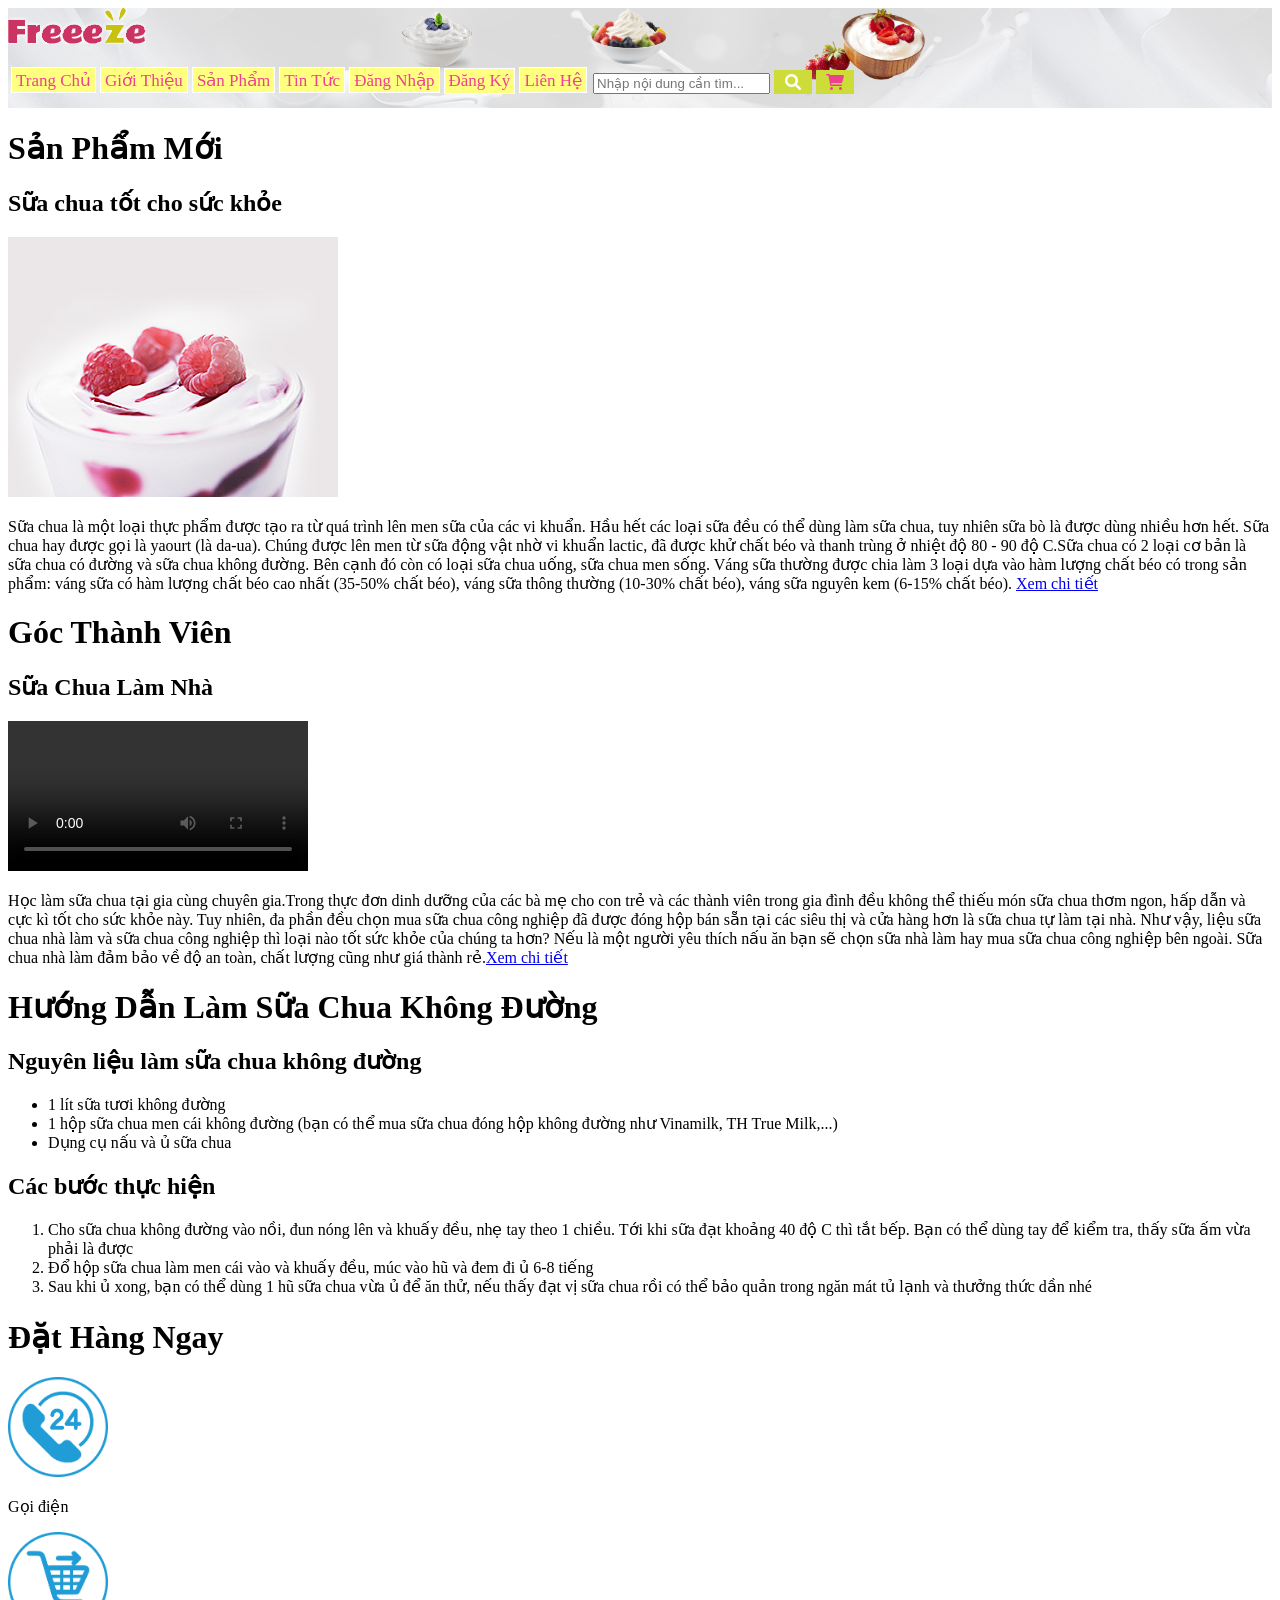
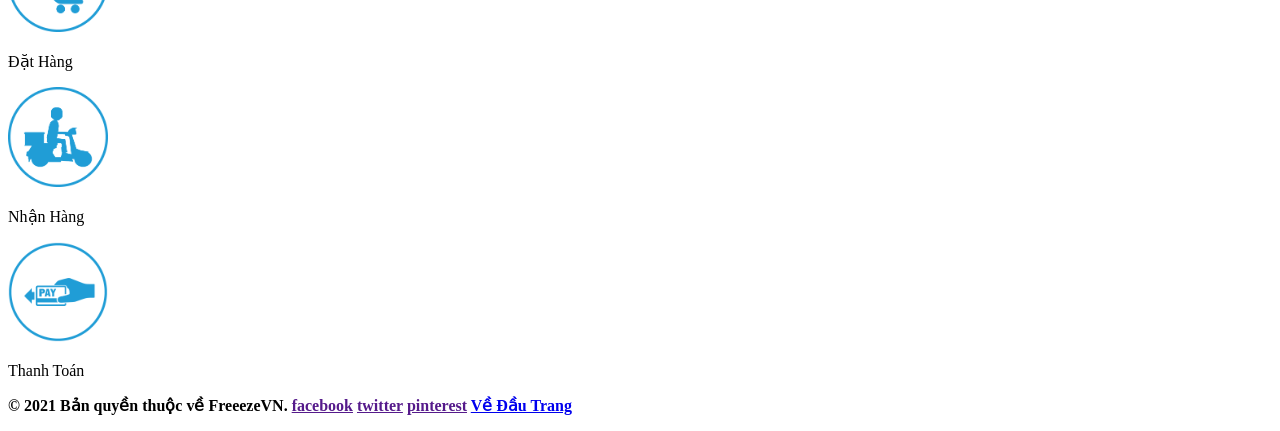
==== index.html @ 2e3897fc "first commit" ====
<!DOCTYPE html>
<html lang="vi">

<head>
    <meta charset="UTF-8">
    <meta name="viewport" content="width=device-width, initial-scale=1.0">
    <link rel="shortcut icon" href="images/favicon.ico" type="image/vnd.microsoft.icon">
    <title>Tranh Chủ</title>
    <link rel="stylesheet" href="style.css">

    <link rel="stylesheet" href="https://cdnjs.cloudflare.com/ajax/libs/font-awesome/6.0.0-beta3/css/all.min.css">


</head>

<body>

    <header>
        <a href="index.html"><img src="images/logo.png" alt="logo" id="logo"></a>
        <img src="images/header/header-img1.png" alt="" id="header1">
        <img src="images/header/header-img2.png" alt="" id="header2">
        <img src="images/header/header-img3.png" alt="" id="header3">

        <nav>
            <div class="nav-links">
                <a href="index.html">Trang Chủ</a>
                <a href="Gioithieu.html">Giới Thiệu</a>
                <a href="Sanpham.html">Sản Phẩm</a>
                <a href="Tintuc.html">Tin Tức</a>
                <a href="Dangnhap.html">Đăng Nhập</a>
                <a href="Dangky.html">Đăng Ký</a>
                <a href="Lienhe.html">Liên Hệ</a>
            </div>

            <div class="search">
                <input type="text" placeholder="Nhập nội dung cần tìm..." class="search-input">

                <i class="fas fa-search" id="searchicon"> </i>

                <i class="fas fa-shopping-cart" id="carticon"></i>
            </div>
        </nav>


    </header>
    <main>
        <!-- <img src="images/trangchu/bg-home.jpg" alt=""> -->

        <div>
            <h1>Sản Phẩm Mới</h1>
            <h2>Sữa chua tốt cho sức khỏe</h2>
            <img src="images/trangchu/yogurt.jpg" alt="Sữa chua tốt cho sức khỏe">
            <p>Sữa chua là một loại thực phẩm được tạo ra từ quá trình lên men sữa của các vi khuẩn. Hầu hết các loại
                sữa
                đều có
                thể dùng làm sữa chua, tuy nhiên sữa bò là được dùng nhiều hơn hết. Sữa chua hay được gọi là yaourt (là
                da-ua).
                Chúng được lên men từ sữa động vật nhờ vi khuẩn lactic, đã được khử chất béo và thanh trùng ở nhiệt độ
                80 -
                90
                độ C.Sữa chua có 2 loại cơ bản là sữa chua có đường và sữa chua không đường. Bên cạnh đó còn có loại sữa
                chua
                uống, sữa chua men sống. Váng sữa thường được chia làm 3 loại dựa vào hàm lượng chất béo có trong sản
                phẩm:
                váng
                sữa có hàm lượng chất béo cao nhất (35-50% chất béo), váng sữa thông thường (10-30% chất béo), váng sữa
                nguyên
                kem (6-15% chất béo).
                <a href="https://www.google.com/search?q=s%E1%BB%AFa+chua+t%E1%BB%91t+cho+s%E1%BB%A9c+kh%E1%BB%8Fe&oq=s%E1%BB%AFa+chua+t%E1%BB%91t+cho+s%E1%BB%A9c+kh%E1%BB%8Fe&gs_lcrp=EgRlZGdlKgYIABBFGDkyBggAEEUYOTIICAEQABgWGB4yCAgCEAAYFhgeMggIAxAAGBYYHjIICAQQABgWGB4yCAgFEAAYFhgeMggIBhAAGBYYHjIICAcQABgWGB4yCAgIEAAYFhge0gEJMTAyMDVqMGo3qAIAsAIA&sourceid=chrome&ie=UTF-8&source=chrome.ob"
                    target="_blank" title="Xem thêm">Xem chi tiết</a>
            </p>
        </div>

        <div>
            <h1>Góc Thành Viên</h1>
            <h2>Sữa Chua Làm Nhà</h2>
            <video src="images/trangchu/yogurt.mp4" controls></video>
            <p>Học làm sữa chua tại gia cùng chuyên gia.Trong thực đơn dinh dưỡng của các bà mẹ cho con trẻ và các thành
                viên
                trong gia đình đều không thể thiếu món sữa chua thơm ngon, hấp dẫn và cực kì tốt cho sức khỏe này. Tuy
                nhiên, đa
                phần đều chọn mua sữa chua công nghiệp đã được đóng hộp bán sẵn tại các siêu thị và cửa hàng hơn là sữa
                chua
                tự
                làm tại nhà. Như vậy, liệu sữa chua nhà làm và sữa chua công nghiệp thì loại nào tốt sức khỏe của chúng
                ta
                hơn?
                Nếu là một người yêu thích nấu ăn bạn sẽ chọn sữa nhà làm hay mua sữa chua công nghiệp bên ngoài. Sữa
                chua
                nhà
                làm đảm bảo về độ an toàn, chất lượng cũng như giá thành rẻ.<a
                    href="https://www.google.com/search?q=S%E1%BB%AFa+chua+l%C3%A0m+nh%C3%A0&oq=S%E1%BB%AFa+chua+l%C3%A0m+nh%C3%A0&gs_lcrp=EgRlZGdlKgYIABBFGDkyBggAEEUYOTIICAEQABgWGB4yCAgCEAAYFhgeMggIAxAAGBYYHjIICAQQABgWGB4yCAgFEAAYFhgeMggIBhAAGBYYHjIICAcQABgWGB4yCAgIEAAYFhge0gEINTMyN2owajeoAgCwAgA&sourceid=chrome&ie=UTF-8&source=chrome.ob"
                    target="_blank" title="Xem thêm nè">Xem chi tiết</a></p>

        </div>

        <div>
            <h1>Hướng Dẫn Làm Sữa Chua Không Đường</h1>
            <h2>Nguyên liệu làm sữa chua không đường</h2>
            <ul>
                <li>1 lít sữa tươi không đường</li>
                <li>1 hộp sữa chua men cái không đường (bạn có thể mua sữa chua đóng hộp không đường như Vinamilk, TH
                    True
                    Milk,...)</li>
                <li>Dụng cụ nấu và ủ sữa chua</li>
            </ul>
            <h2>Các bước thực hiện</h2>
            <ol>
                <li>Cho sữa chua không đường vào nồi, đun nóng lên và khuấy đều, nhẹ tay theo 1 chiều. Tới khi sữa đạt
                    khoảng 40
                    độ C thì tắt bếp. Bạn có thể dùng tay để kiểm tra, thấy sữa ấm vừa phải là được</li>
                <li>Đổ hộp sữa chua làm men cái vào và khuấy đều, múc vào hũ và đem đi ủ 6-8 tiếng</li>
                <li>Sau khi ủ xong, bạn có thể dùng 1 hũ sữa chua vừa ủ để ăn thử, nếu thấy đạt vị sữa chua rồi có thể
                    bảo
                    quản
                    trong ngăn mát tủ lạnh và thưởng thức dần nhé</li>
            </ol>
        </div>
        <div>
            <h1>Đặt Hàng Ngay</h1>
            <img src="images/trangchu/order_1.png" alt="" width="100">
            <p>Gọi điện</p>
            <img src="images/trangchu/order_2.png" alt="" width="100">
            <p>Đặt Hàng</p>
            <img src="images//trangchu/order_3.png" alt="" width="100">
            <p>Nhận Hàng</p>
            <img src="images/trangchu/order_4.png" alt="" width="100">
            <p>Thanh Toán</p>
        </div>

    </main>
    <footer>
        <p>
            <b>
                &copy; 2021 Bản quyền thuộc về FreeezeVN. <a href="">facebook</a> <a href="">twitter</a> <a
                    href="">pinterest</a> <a href="#logo">Về Đầu Trang</a>
            </b>
        </p>

    </footer>
</body>

</html>
---- style.css ----
header {
  background-image: url("images/header/header.png");
  height: 100px;
  position: relative;
}

#logo {
  height: 36px;
  display: flex;
}

#header1 {
  height: 100px;
  position: absolute;
  top: -30px;

  animation: slideimg1 3s ease forwards;
}

@keyframes slideimg1 {
  0% {
    left: 80%;
  }
  100% {
    left: 30%;
  }
}

#header2 {
  height: 70px;
  position: absolute;
  top: -5px;
  animation: slideimg2 3s ease forwards;
}

@keyframes slideimg2 {
  0% {
    left: 80%;
  }
  100% {
    left: 45%;
  }
}

#header3 {
  height: 80px;
  position: absolute;
  top: 0px;
  animation: slideimg3 3s ease forwards;
}

@keyframes slideimg3 {
  0% {
    left: 80%;
  }
  100% {
    left: 63%;
  }
}

nav {
  margin-top: 20px;
  display: flex;
  gap: 3px;
  justify-content: flex-start;
  position: absolute;
  padding: 3px;
}

.nav-links a {
  /* Duong vien */
  border: 1px solid white;

  /* khoang dem */
  padding: 2px 4px;

  /* Chieu cao */
  height: 20px;
  display: inline-block;
  /* Dinh format van ban */
  text-align: center;
  color: #ed4190;
  font-size: 17px;

  /* Mau nen */
  background-color: #ffff80;

  /* Trang tri van ban */
  text-decoration: none;
}

/* Re chuot */
.nav-links a:hover {
  background-color: #ed4190;
  color: #fff;
}

/* Ô tìm kiếm */
.search {
  padding: 3px;
  float: right;
}

#searchicon {
  color: white;
  cursor: pointer;
}

#carticon {
  color: #ed4190;
}

#searchicon,
#carticon {
  padding: 4px;
  width: 30px;
  background-color: #cddc39;
  display: inline-block;
  text-align: center;
}
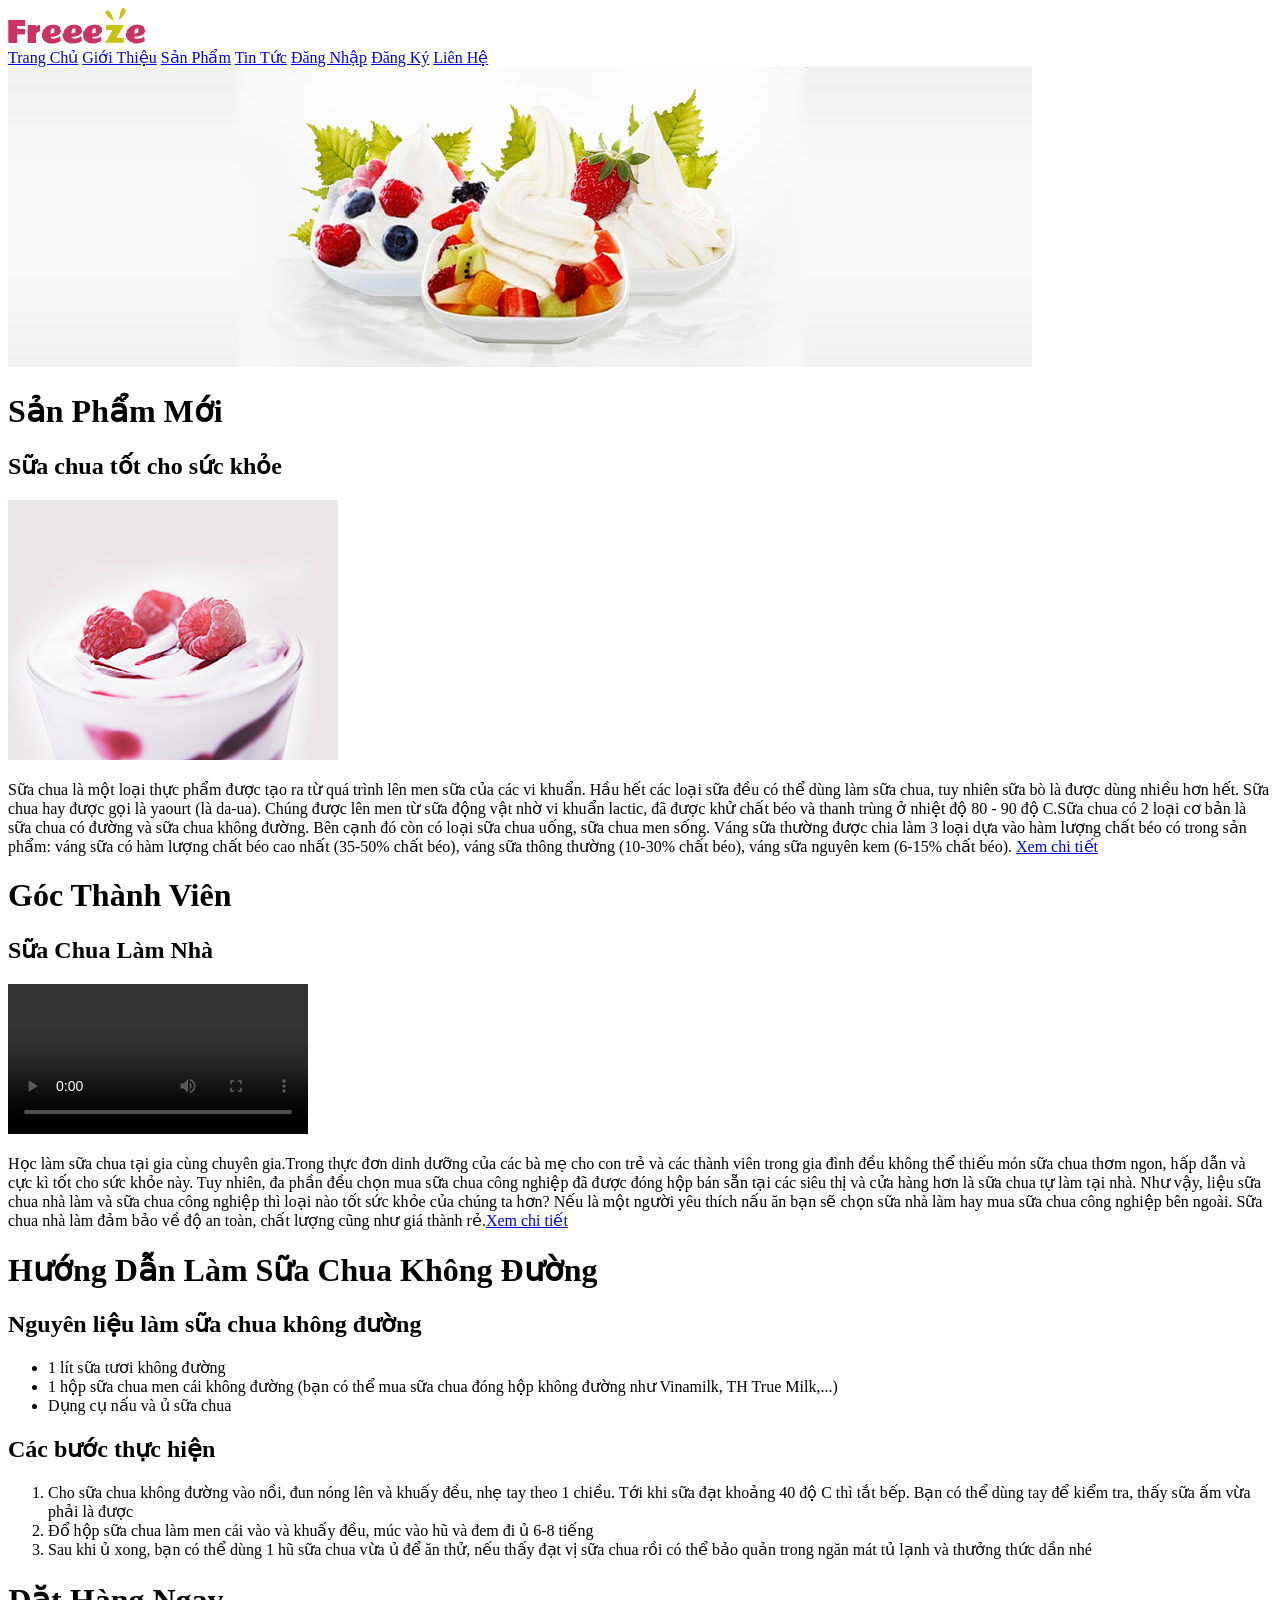
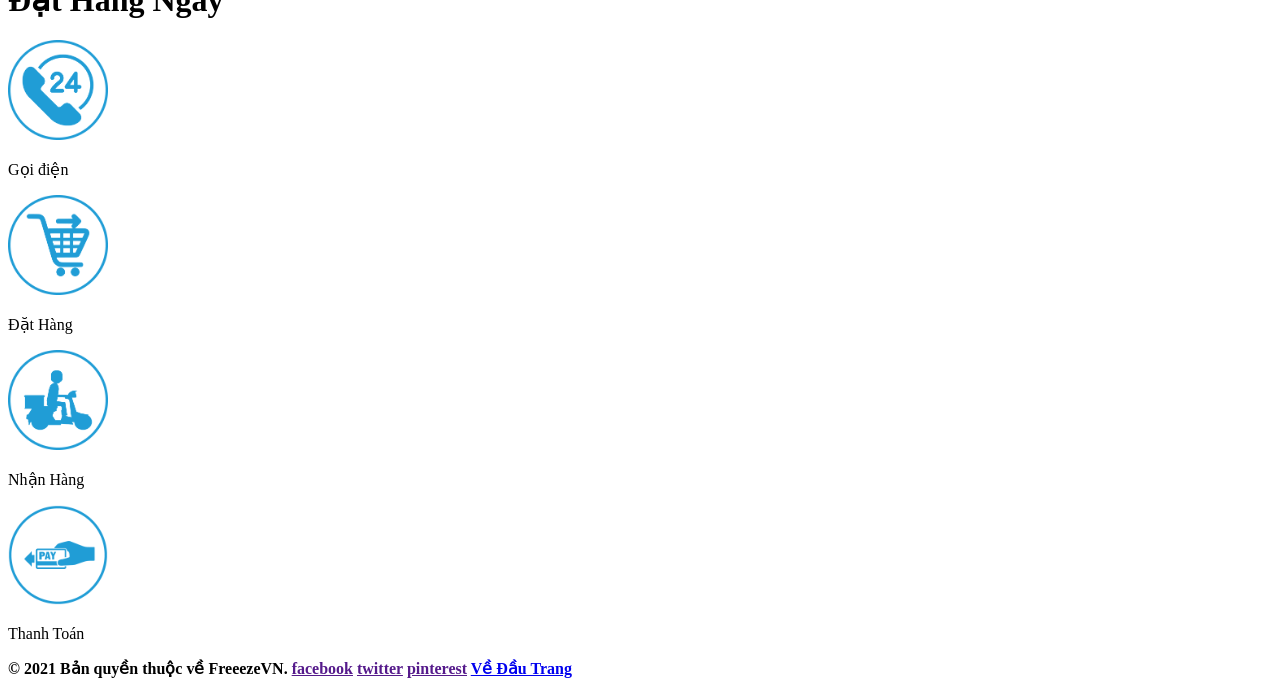
==== commit ba42854c: "2nd commit" ====
--- a/index.html
+++ b/index.html
@@ -6,138 +6,108 @@
     <meta name="viewport" content="width=device-width, initial-scale=1.0">
     <link rel="shortcut icon" href="images/favicon.ico" type="image/vnd.microsoft.icon">
     <title>Tranh Chủ</title>
-    <link rel="stylesheet" href="style.css">
 
-    <link rel="stylesheet" href="https://cdnjs.cloudflare.com/ajax/libs/font-awesome/6.0.0-beta3/css/all.min.css">
+    <a href="index.html"><img src="images/logo.png" alt="logo" id="logo"></a>
 
 
 </head>
 
 <body>
 
-    <header>
-        <a href="index.html"><img src="images/logo.png" alt="logo" id="logo"></a>
-        <img src="images/header/header-img1.png" alt="" id="header1">
-        <img src="images/header/header-img2.png" alt="" id="header2">
-        <img src="images/header/header-img3.png" alt="" id="header3">
+    <nav>
+        <a href="index.html">Trang Chủ</a>
+        <a href="Gioithieu.html">Giới Thiệu</a>
+        <a href="Sanpham.html">Sản Phẩm</a>
+        <a href="Tintuc.html">Tin Tức</a>
+        <a href="Dangnhap.html">Đăng Nhập</a>
+        <a href="Dangky.html">Đăng Ký</a>
+        <a href="Lienhe.html">Liên Hệ</a>
+    </nav>
+    <img src="images/trangchu/bg-home.jpg" alt="">
 
-        <nav>
-            <div class="nav-links">
-                <a href="index.html">Trang Chủ</a>
-                <a href="Gioithieu.html">Giới Thiệu</a>
-                <a href="Sanpham.html">Sản Phẩm</a>
-                <a href="Tintuc.html">Tin Tức</a>
-                <a href="Dangnhap.html">Đăng Nhập</a>
-                <a href="Dangky.html">Đăng Ký</a>
-                <a href="Lienhe.html">Liên Hệ</a>
-            </div>
+    <div>
+        <h1>Sản Phẩm Mới</h1>
+        <h2>Sữa chua tốt cho sức khỏe</h2>
+        <img src="images/trangchu/yogurt.jpg" alt="Sữa chua tốt cho sức khỏe">
+        <p>Sữa chua là một loại thực phẩm được tạo ra từ quá trình lên men sữa của các vi khuẩn. Hầu hết các loại sữa
+            đều có
+            thể dùng làm sữa chua, tuy nhiên sữa bò là được dùng nhiều hơn hết. Sữa chua hay được gọi là yaourt (là
+            da-ua).
+            Chúng được lên men từ sữa động vật nhờ vi khuẩn lactic, đã được khử chất béo và thanh trùng ở nhiệt độ 80 -
+            90
+            độ C.Sữa chua có 2 loại cơ bản là sữa chua có đường và sữa chua không đường. Bên cạnh đó còn có loại sữa
+            chua
+            uống, sữa chua men sống. Váng sữa thường được chia làm 3 loại dựa vào hàm lượng chất béo có trong sản phẩm:
+            váng
+            sữa có hàm lượng chất béo cao nhất (35-50% chất béo), váng sữa thông thường (10-30% chất béo), váng sữa
+            nguyên
+            kem (6-15% chất béo).
+            <a href="https://www.google.com/search?q=s%E1%BB%AFa+chua+t%E1%BB%91t+cho+s%E1%BB%A9c+kh%E1%BB%8Fe&oq=s%E1%BB%AFa+chua+t%E1%BB%91t+cho+s%E1%BB%A9c+kh%E1%BB%8Fe&gs_lcrp=EgRlZGdlKgYIABBFGDkyBggAEEUYOTIICAEQABgWGB4yCAgCEAAYFhgeMggIAxAAGBYYHjIICAQQABgWGB4yCAgFEAAYFhgeMggIBhAAGBYYHjIICAcQABgWGB4yCAgIEAAYFhge0gEJMTAyMDVqMGo3qAIAsAIA&sourceid=chrome&ie=UTF-8&source=chrome.ob"
+                target="_blank" title="Xem thêm">Xem chi tiết</a>
+        </p>
+    </div>
 
-            <div class="search">
-                <input type="text" placeholder="Nhập nội dung cần tìm..." class="search-input">
+    <div>
+        <h1>Góc Thành Viên</h1>
+        <h2>Sữa Chua Làm Nhà</h2>
+        <video src="images/trangchu/yogurt.mp4" controls></video>
+        <p>Học làm sữa chua tại gia cùng chuyên gia.Trong thực đơn dinh dưỡng của các bà mẹ cho con trẻ và các thành
+            viên
+            trong gia đình đều không thể thiếu món sữa chua thơm ngon, hấp dẫn và cực kì tốt cho sức khỏe này. Tuy
+            nhiên, đa
+            phần đều chọn mua sữa chua công nghiệp đã được đóng hộp bán sẵn tại các siêu thị và cửa hàng hơn là sữa chua
+            tự
+            làm tại nhà. Như vậy, liệu sữa chua nhà làm và sữa chua công nghiệp thì loại nào tốt sức khỏe của chúng ta
+            hơn?
+            Nếu là một người yêu thích nấu ăn bạn sẽ chọn sữa nhà làm hay mua sữa chua công nghiệp bên ngoài. Sữa chua
+            nhà
+            làm đảm bảo về độ an toàn, chất lượng cũng như giá thành rẻ.<a
+                href="https://www.google.com/search?q=S%E1%BB%AFa+chua+l%C3%A0m+nh%C3%A0&oq=S%E1%BB%AFa+chua+l%C3%A0m+nh%C3%A0&gs_lcrp=EgRlZGdlKgYIABBFGDkyBggAEEUYOTIICAEQABgWGB4yCAgCEAAYFhgeMggIAxAAGBYYHjIICAQQABgWGB4yCAgFEAAYFhgeMggIBhAAGBYYHjIICAcQABgWGB4yCAgIEAAYFhge0gEINTMyN2owajeoAgCwAgA&sourceid=chrome&ie=UTF-8&source=chrome.ob"
+                target="_blank" title="Xem thêm nè">Xem chi tiết</a></p>
 
-                <i class="fas fa-search" id="searchicon"> </i>
+    </div>
 
-                <i class="fas fa-shopping-cart" id="carticon"></i>
-            </div>
-        </nav>
+    <div>
+        <h1>Hướng Dẫn Làm Sữa Chua Không Đường</h1>
+        <h2>Nguyên liệu làm sữa chua không đường</h2>
+        <ul>
+            <li>1 lít sữa tươi không đường</li>
+            <li>1 hộp sữa chua men cái không đường (bạn có thể mua sữa chua đóng hộp không đường như Vinamilk, TH True
+                Milk,...)</li>
+            <li>Dụng cụ nấu và ủ sữa chua</li>
+        </ul>
+        <h2>Các bước thực hiện</h2>
+        <ol>
+            <li>Cho sữa chua không đường vào nồi, đun nóng lên và khuấy đều, nhẹ tay theo 1 chiều. Tới khi sữa đạt
+                khoảng 40
+                độ C thì tắt bếp. Bạn có thể dùng tay để kiểm tra, thấy sữa ấm vừa phải là được</li>
+            <li>Đổ hộp sữa chua làm men cái vào và khuấy đều, múc vào hũ và đem đi ủ 6-8 tiếng</li>
+            <li>Sau khi ủ xong, bạn có thể dùng 1 hũ sữa chua vừa ủ để ăn thử, nếu thấy đạt vị sữa chua rồi có thể bảo
+                quản
+                trong ngăn mát tủ lạnh và thưởng thức dần nhé</li>
+        </ol>
+    </div>
+    <div>
+        <h1>Đặt Hàng Ngay</h1>
+        <img src="images/trangchu/order_1.png" alt="" width="100">
+        <p>Gọi điện</p>
+        <img src="images/trangchu/order_2.png" alt="" width="100">
+        <p>Đặt Hàng</p>
+        <img src="images//trangchu/order_3.png" alt="" width="100">
+        <p>Nhận Hàng</p>
+        <img src="images/trangchu/order_4.png" alt="" width="100">
+        <p>Thanh Toán</p>
+    </div>
 
+</body>
+<footer>
+    <p>
+        <b>
+            &copy; 2021 Bản quyền thuộc về FreeezeVN. <a href="">facebook</a> <a href="">twitter</a> <a
+                href="">pinterest</a> <a href="#logo">Về Đầu Trang</a>
+        </b>
+    </p>
 
-    </header>
-    <main>
-        <!-- <img src="images/trangchu/bg-home.jpg" alt=""> -->
-
-        <div>
-            <h1>Sản Phẩm Mới</h1>
-            <h2>Sữa chua tốt cho sức khỏe</h2>
-            <img src="images/trangchu/yogurt.jpg" alt="Sữa chua tốt cho sức khỏe">
-            <p>Sữa chua là một loại thực phẩm được tạo ra từ quá trình lên men sữa của các vi khuẩn. Hầu hết các loại
-                sữa
-                đều có
-                thể dùng làm sữa chua, tuy nhiên sữa bò là được dùng nhiều hơn hết. Sữa chua hay được gọi là yaourt (là
-                da-ua).
-                Chúng được lên men từ sữa động vật nhờ vi khuẩn lactic, đã được khử chất béo và thanh trùng ở nhiệt độ
-                80 -
-                90
-                độ C.Sữa chua có 2 loại cơ bản là sữa chua có đường và sữa chua không đường. Bên cạnh đó còn có loại sữa
-                chua
-                uống, sữa chua men sống. Váng sữa thường được chia làm 3 loại dựa vào hàm lượng chất béo có trong sản
-                phẩm:
-                váng
-                sữa có hàm lượng chất béo cao nhất (35-50% chất béo), váng sữa thông thường (10-30% chất béo), váng sữa
-                nguyên
-                kem (6-15% chất béo).
-                <a href="https://www.google.com/search?q=s%E1%BB%AFa+chua+t%E1%BB%91t+cho+s%E1%BB%A9c+kh%E1%BB%8Fe&oq=s%E1%BB%AFa+chua+t%E1%BB%91t+cho+s%E1%BB%A9c+kh%E1%BB%8Fe&gs_lcrp=EgRlZGdlKgYIABBFGDkyBggAEEUYOTIICAEQABgWGB4yCAgCEAAYFhgeMggIAxAAGBYYHjIICAQQABgWGB4yCAgFEAAYFhgeMggIBhAAGBYYHjIICAcQABgWGB4yCAgIEAAYFhge0gEJMTAyMDVqMGo3qAIAsAIA&sourceid=chrome&ie=UTF-8&source=chrome.ob"
-                    target="_blank" title="Xem thêm">Xem chi tiết</a>
-            </p>
-        </div>
-
-        <div>
-            <h1>Góc Thành Viên</h1>
-            <h2>Sữa Chua Làm Nhà</h2>
-            <video src="images/trangchu/yogurt.mp4" controls></video>
-            <p>Học làm sữa chua tại gia cùng chuyên gia.Trong thực đơn dinh dưỡng của các bà mẹ cho con trẻ và các thành
-                viên
-                trong gia đình đều không thể thiếu món sữa chua thơm ngon, hấp dẫn và cực kì tốt cho sức khỏe này. Tuy
-                nhiên, đa
-                phần đều chọn mua sữa chua công nghiệp đã được đóng hộp bán sẵn tại các siêu thị và cửa hàng hơn là sữa
-                chua
-                tự
-                làm tại nhà. Như vậy, liệu sữa chua nhà làm và sữa chua công nghiệp thì loại nào tốt sức khỏe của chúng
-                ta
-                hơn?
-                Nếu là một người yêu thích nấu ăn bạn sẽ chọn sữa nhà làm hay mua sữa chua công nghiệp bên ngoài. Sữa
-                chua
-                nhà
-                làm đảm bảo về độ an toàn, chất lượng cũng như giá thành rẻ.<a
-                    href="https://www.google.com/search?q=S%E1%BB%AFa+chua+l%C3%A0m+nh%C3%A0&oq=S%E1%BB%AFa+chua+l%C3%A0m+nh%C3%A0&gs_lcrp=EgRlZGdlKgYIABBFGDkyBggAEEUYOTIICAEQABgWGB4yCAgCEAAYFhgeMggIAxAAGBYYHjIICAQQABgWGB4yCAgFEAAYFhgeMggIBhAAGBYYHjIICAcQABgWGB4yCAgIEAAYFhge0gEINTMyN2owajeoAgCwAgA&sourceid=chrome&ie=UTF-8&source=chrome.ob"
-                    target="_blank" title="Xem thêm nè">Xem chi tiết</a></p>
-
-        </div>
-
-        <div>
-            <h1>Hướng Dẫn Làm Sữa Chua Không Đường</h1>
-            <h2>Nguyên liệu làm sữa chua không đường</h2>
-            <ul>
-                <li>1 lít sữa tươi không đường</li>
-                <li>1 hộp sữa chua men cái không đường (bạn có thể mua sữa chua đóng hộp không đường như Vinamilk, TH
-                    True
-                    Milk,...)</li>
-                <li>Dụng cụ nấu và ủ sữa chua</li>
-            </ul>
-            <h2>Các bước thực hiện</h2>
-            <ol>
-                <li>Cho sữa chua không đường vào nồi, đun nóng lên và khuấy đều, nhẹ tay theo 1 chiều. Tới khi sữa đạt
-                    khoảng 40
-                    độ C thì tắt bếp. Bạn có thể dùng tay để kiểm tra, thấy sữa ấm vừa phải là được</li>
-                <li>Đổ hộp sữa chua làm men cái vào và khuấy đều, múc vào hũ và đem đi ủ 6-8 tiếng</li>
-                <li>Sau khi ủ xong, bạn có thể dùng 1 hũ sữa chua vừa ủ để ăn thử, nếu thấy đạt vị sữa chua rồi có thể
-                    bảo
-                    quản
-                    trong ngăn mát tủ lạnh và thưởng thức dần nhé</li>
-            </ol>
-        </div>
-        <div>
-            <h1>Đặt Hàng Ngay</h1>
-            <img src="images/trangchu/order_1.png" alt="" width="100">
-            <p>Gọi điện</p>
-            <img src="images/trangchu/order_2.png" alt="" width="100">
-            <p>Đặt Hàng</p>
-            <img src="images//trangchu/order_3.png" alt="" width="100">
-            <p>Nhận Hàng</p>
-            <img src="images/trangchu/order_4.png" alt="" width="100">
-            <p>Thanh Toán</p>
-        </div>
-
-    </main>
-    <footer>
-        <p>
-            <b>
-                &copy; 2021 Bản quyền thuộc về FreeezeVN. <a href="">facebook</a> <a href="">twitter</a> <a
-                    href="">pinterest</a> <a href="#logo">Về Đầu Trang</a>
-            </b>
-        </p>
-
-    </footer>
-</body>
+</footer>
 
 </html>
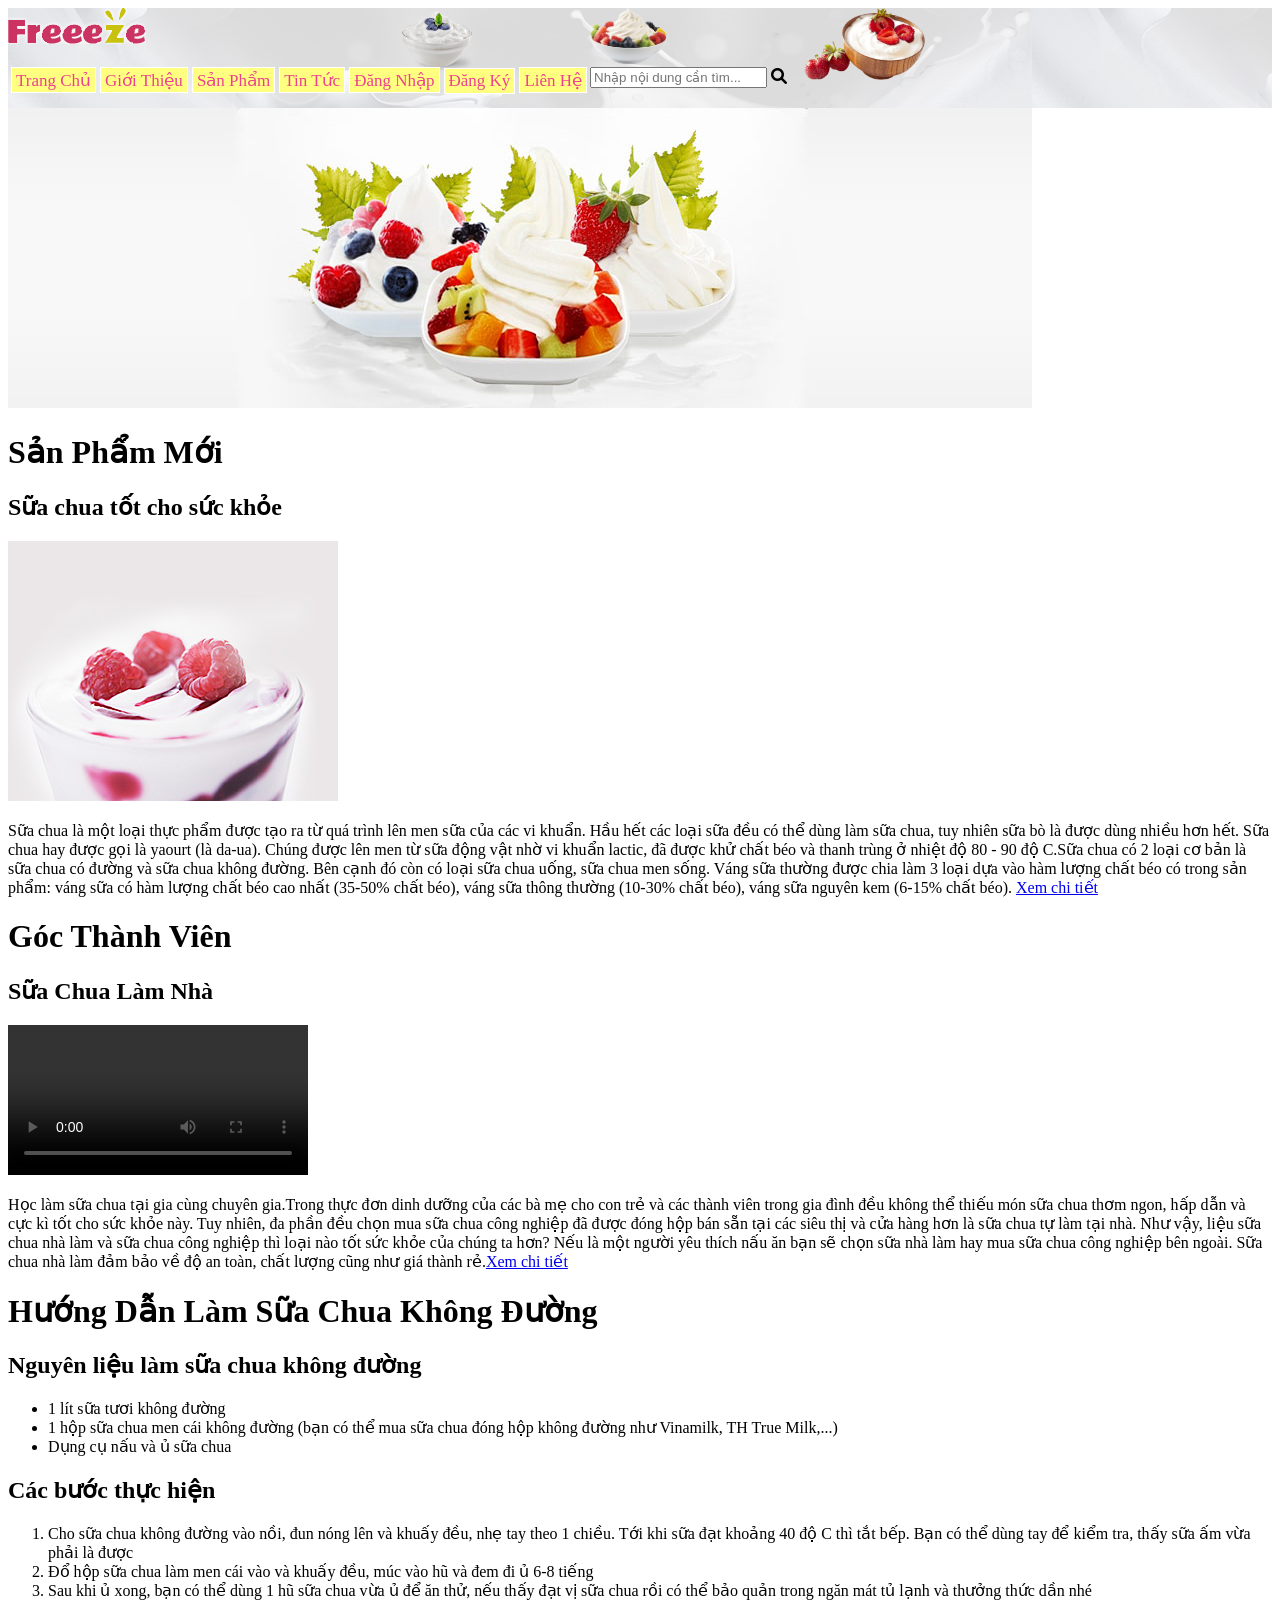
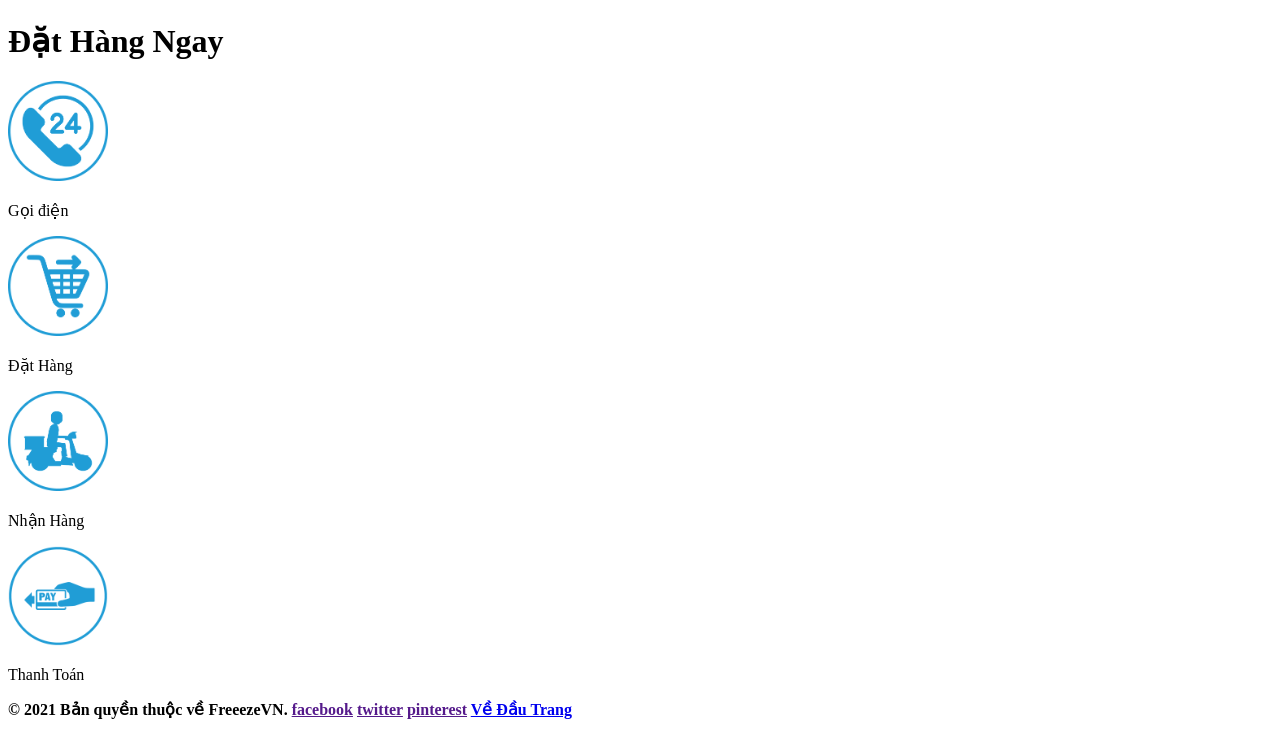
==== commit 954dbc2c: "3th commit" ====
--- a/index.html
+++ b/index.html
@@ -4,110 +4,138 @@
 <head>
     <meta charset="UTF-8">
     <meta name="viewport" content="width=device-width, initial-scale=1.0">
-    <link rel="shortcut icon" href="images/favicon.ico" type="image/vnd.microsoft.icon">
+    <link rel="shortcut icon" href="/images/favicon.ico" type="image/vnd.microsoft.icon">
     <title>Tranh Chủ</title>
-
-    <a href="index.html"><img src="images/logo.png" alt="logo" id="logo"></a>
-
-
+    <link rel="stylesheet" href="style.css">
+    <link rel="stylesheet" href="https://cdnjs.cloudflare.com/ajax/libs/font-awesome/6.0.0-beta3/css/all.min.css">
 </head>
 
 <body>
+    <header>
 
-    <nav>
-        <a href="index.html">Trang Chủ</a>
-        <a href="Gioithieu.html">Giới Thiệu</a>
-        <a href="Sanpham.html">Sản Phẩm</a>
-        <a href="Tintuc.html">Tin Tức</a>
-        <a href="Dangnhap.html">Đăng Nhập</a>
-        <a href="Dangky.html">Đăng Ký</a>
-        <a href="Lienhe.html">Liên Hệ</a>
-    </nav>
-    <img src="images/trangchu/bg-home.jpg" alt="">
+        <a href="/index.html"><img src="/images/logo.png" alt="logo" id="logo"></a>
+        <img src="images/trangchu/header-img1.png" alt="" id="header1">
+        <img src="images/trangchu/header-img2.png" alt="" id="header2">
+        <img src="images/trangchu/header-img3.png" alt="" id="header3">
 
-    <div>
-        <h1>Sản Phẩm Mới</h1>
-        <h2>Sữa chua tốt cho sức khỏe</h2>
-        <img src="images/trangchu/yogurt.jpg" alt="Sữa chua tốt cho sức khỏe">
-        <p>Sữa chua là một loại thực phẩm được tạo ra từ quá trình lên men sữa của các vi khuẩn. Hầu hết các loại sữa
-            đều có
-            thể dùng làm sữa chua, tuy nhiên sữa bò là được dùng nhiều hơn hết. Sữa chua hay được gọi là yaourt (là
-            da-ua).
-            Chúng được lên men từ sữa động vật nhờ vi khuẩn lactic, đã được khử chất béo và thanh trùng ở nhiệt độ 80 -
-            90
-            độ C.Sữa chua có 2 loại cơ bản là sữa chua có đường và sữa chua không đường. Bên cạnh đó còn có loại sữa
-            chua
-            uống, sữa chua men sống. Váng sữa thường được chia làm 3 loại dựa vào hàm lượng chất béo có trong sản phẩm:
-            váng
-            sữa có hàm lượng chất béo cao nhất (35-50% chất béo), váng sữa thông thường (10-30% chất béo), váng sữa
-            nguyên
-            kem (6-15% chất béo).
-            <a href="https://www.google.com/search?q=s%E1%BB%AFa+chua+t%E1%BB%91t+cho+s%E1%BB%A9c+kh%E1%BB%8Fe&oq=s%E1%BB%AFa+chua+t%E1%BB%91t+cho+s%E1%BB%A9c+kh%E1%BB%8Fe&gs_lcrp=EgRlZGdlKgYIABBFGDkyBggAEEUYOTIICAEQABgWGB4yCAgCEAAYFhgeMggIAxAAGBYYHjIICAQQABgWGB4yCAgFEAAYFhgeMggIBhAAGBYYHjIICAcQABgWGB4yCAgIEAAYFhge0gEJMTAyMDVqMGo3qAIAsAIA&sourceid=chrome&ie=UTF-8&source=chrome.ob"
-                target="_blank" title="Xem thêm">Xem chi tiết</a>
+        <nav>
+            <div class="nav-links">
+                <a href="/index.html">Trang Chủ</a>
+                <a href="/Gioithieu.html">Giới Thiệu</a>
+                <a href="/Sanpham.html">Sản Phẩm</a>
+                <a href="/Tintuc.html">Tin Tức</a>
+                <a href="/Dangnhap.html">Đăng Nhập</a>
+                <a href="/Dangky.html">Đăng Ký</a>
+                <a href="Lienhe.html">Liên Hệ</a>
+            </div>
+
+            <div>
+                <input type="text" placeholder="Nhập nội dung cần tìm..." class="search-input">
+
+                <i class="fas fa-search" id="searchicon"></i>
+
+                
+            </div>
+        </nav>
+    </header>
+
+    <main>
+
+        <img src="/images/trangchu/bg-home.jpg" alt="">
+
+        <div>
+            <h1>Sản Phẩm Mới</h1>
+            <h2>Sữa chua tốt cho sức khỏe</h2>
+            <img src="images/trangchu/yogurt.jpg" alt="Sữa chua tốt cho sức khỏe">
+            <p>Sữa chua là một loại thực phẩm được tạo ra từ quá trình lên men sữa của các vi khuẩn. Hầu hết các loại
+                sữa
+                đều có
+                thể dùng làm sữa chua, tuy nhiên sữa bò là được dùng nhiều hơn hết. Sữa chua hay được gọi là yaourt (là
+                da-ua).
+                Chúng được lên men từ sữa động vật nhờ vi khuẩn lactic, đã được khử chất béo và thanh trùng ở nhiệt độ
+                80 -
+                90
+                độ C.Sữa chua có 2 loại cơ bản là sữa chua có đường và sữa chua không đường. Bên cạnh đó còn có loại sữa
+                chua
+                uống, sữa chua men sống. Váng sữa thường được chia làm 3 loại dựa vào hàm lượng chất béo có trong sản
+                phẩm:
+                váng
+                sữa có hàm lượng chất béo cao nhất (35-50% chất béo), váng sữa thông thường (10-30% chất béo), váng sữa
+                nguyên
+                kem (6-15% chất béo).
+                <a href="https://www.google.com/search?q=s%E1%BB%AFa+chua+t%E1%BB%91t+cho+s%E1%BB%A9c+kh%E1%BB%8Fe&oq=s%E1%BB%AFa+chua+t%E1%BB%91t+cho+s%E1%BB%A9c+kh%E1%BB%8Fe&gs_lcrp=EgRlZGdlKgYIABBFGDkyBggAEEUYOTIICAEQABgWGB4yCAgCEAAYFhgeMggIAxAAGBYYHjIICAQQABgWGB4yCAgFEAAYFhgeMggIBhAAGBYYHjIICAcQABgWGB4yCAgIEAAYFhge0gEJMTAyMDVqMGo3qAIAsAIA&sourceid=chrome&ie=UTF-8&source=chrome.ob"
+                    target="_blank" title="Xem thêm">Xem chi tiết</a>
+            </p>
+        </div>
+
+        <div>
+            <h1>Góc Thành Viên</h1>
+            <h2>Sữa Chua Làm Nhà</h2>
+            <video src="/images/trangchu/yogurt.mp4" controls></video>
+            <p>Học làm sữa chua tại gia cùng chuyên gia.Trong thực đơn dinh dưỡng của các bà mẹ cho con trẻ và các thành
+                viên
+                trong gia đình đều không thể thiếu món sữa chua thơm ngon, hấp dẫn và cực kì tốt cho sức khỏe này. Tuy
+                nhiên, đa
+                phần đều chọn mua sữa chua công nghiệp đã được đóng hộp bán sẵn tại các siêu thị và cửa hàng hơn là sữa
+                chua
+                tự
+                làm tại nhà. Như vậy, liệu sữa chua nhà làm và sữa chua công nghiệp thì loại nào tốt sức khỏe của chúng
+                ta
+                hơn?
+                Nếu là một người yêu thích nấu ăn bạn sẽ chọn sữa nhà làm hay mua sữa chua công nghiệp bên ngoài. Sữa
+                chua
+                nhà
+                làm đảm bảo về độ an toàn, chất lượng cũng như giá thành rẻ.<a
+                    href="https://www.google.com/search?q=S%E1%BB%AFa+chua+l%C3%A0m+nh%C3%A0&oq=S%E1%BB%AFa+chua+l%C3%A0m+nh%C3%A0&gs_lcrp=EgRlZGdlKgYIABBFGDkyBggAEEUYOTIICAEQABgWGB4yCAgCEAAYFhgeMggIAxAAGBYYHjIICAQQABgWGB4yCAgFEAAYFhgeMggIBhAAGBYYHjIICAcQABgWGB4yCAgIEAAYFhge0gEINTMyN2owajeoAgCwAgA&sourceid=chrome&ie=UTF-8&source=chrome.ob"
+                    target="_blank" title="Xem thêm nè">Xem chi tiết</a></p>
+
+        </div>
+
+        <div>
+            <h1>Hướng Dẫn Làm Sữa Chua Không Đường</h1>
+            <h2>Nguyên liệu làm sữa chua không đường</h2>
+            <ul>
+                <li>1 lít sữa tươi không đường</li>
+                <li>1 hộp sữa chua men cái không đường (bạn có thể mua sữa chua đóng hộp không đường như Vinamilk, TH
+                    True
+                    Milk,...)</li>
+                <li>Dụng cụ nấu và ủ sữa chua</li>
+            </ul>
+            <h2>Các bước thực hiện</h2>
+            <ol>
+                <li>Cho sữa chua không đường vào nồi, đun nóng lên và khuấy đều, nhẹ tay theo 1 chiều. Tới khi sữa đạt
+                    khoảng 40
+                    độ C thì tắt bếp. Bạn có thể dùng tay để kiểm tra, thấy sữa ấm vừa phải là được</li>
+                <li>Đổ hộp sữa chua làm men cái vào và khuấy đều, múc vào hũ và đem đi ủ 6-8 tiếng</li>
+                <li>Sau khi ủ xong, bạn có thể dùng 1 hũ sữa chua vừa ủ để ăn thử, nếu thấy đạt vị sữa chua rồi có thể
+                    bảo
+                    quản
+                    trong ngăn mát tủ lạnh và thưởng thức dần nhé</li>
+            </ol>
+        </div>
+        <div>
+            <h1>Đặt Hàng Ngay</h1>
+            <img src="/images/trangchu/order_1.png" alt="" width="100">
+            <p>Gọi điện</p>
+            <img src="/images/trangchu/order_2.png" alt="" width="100">
+            <p>Đặt Hàng</p>
+            <img src="/images//trangchu/order_3.png" alt="" width="100">
+            <p>Nhận Hàng</p>
+            <img src="/images/trangchu/order_4.png" alt="" width="100">
+            <p>Thanh Toán</p>
+        </div>
+
+    </main>
+    <footer>
+        <p>
+            <b>
+                &copy; 2021 Bản quyền thuộc về FreeezeVN. <a href="">facebook</a> <a href="">twitter</a> <a
+                    href="">pinterest</a> <a href="#logo">Về Đầu Trang</a>
+            </b>
         </p>
-    </div>
 
-    <div>
-        <h1>Góc Thành Viên</h1>
-        <h2>Sữa Chua Làm Nhà</h2>
-        <video src="images/trangchu/yogurt.mp4" controls></video>
-        <p>Học làm sữa chua tại gia cùng chuyên gia.Trong thực đơn dinh dưỡng của các bà mẹ cho con trẻ và các thành
-            viên
-            trong gia đình đều không thể thiếu món sữa chua thơm ngon, hấp dẫn và cực kì tốt cho sức khỏe này. Tuy
-            nhiên, đa
-            phần đều chọn mua sữa chua công nghiệp đã được đóng hộp bán sẵn tại các siêu thị và cửa hàng hơn là sữa chua
-            tự
-            làm tại nhà. Như vậy, liệu sữa chua nhà làm và sữa chua công nghiệp thì loại nào tốt sức khỏe của chúng ta
-            hơn?
-            Nếu là một người yêu thích nấu ăn bạn sẽ chọn sữa nhà làm hay mua sữa chua công nghiệp bên ngoài. Sữa chua
-            nhà
-            làm đảm bảo về độ an toàn, chất lượng cũng như giá thành rẻ.<a
-                href="https://www.google.com/search?q=S%E1%BB%AFa+chua+l%C3%A0m+nh%C3%A0&oq=S%E1%BB%AFa+chua+l%C3%A0m+nh%C3%A0&gs_lcrp=EgRlZGdlKgYIABBFGDkyBggAEEUYOTIICAEQABgWGB4yCAgCEAAYFhgeMggIAxAAGBYYHjIICAQQABgWGB4yCAgFEAAYFhgeMggIBhAAGBYYHjIICAcQABgWGB4yCAgIEAAYFhge0gEINTMyN2owajeoAgCwAgA&sourceid=chrome&ie=UTF-8&source=chrome.ob"
-                target="_blank" title="Xem thêm nè">Xem chi tiết</a></p>
+    </footer>
+</body>
 
-    </div>
-
-    <div>
-        <h1>Hướng Dẫn Làm Sữa Chua Không Đường</h1>
-        <h2>Nguyên liệu làm sữa chua không đường</h2>
-        <ul>
-            <li>1 lít sữa tươi không đường</li>
-            <li>1 hộp sữa chua men cái không đường (bạn có thể mua sữa chua đóng hộp không đường như Vinamilk, TH True
-                Milk,...)</li>
-            <li>Dụng cụ nấu và ủ sữa chua</li>
-        </ul>
-        <h2>Các bước thực hiện</h2>
-        <ol>
-            <li>Cho sữa chua không đường vào nồi, đun nóng lên và khuấy đều, nhẹ tay theo 1 chiều. Tới khi sữa đạt
-                khoảng 40
-                độ C thì tắt bếp. Bạn có thể dùng tay để kiểm tra, thấy sữa ấm vừa phải là được</li>
-            <li>Đổ hộp sữa chua làm men cái vào và khuấy đều, múc vào hũ và đem đi ủ 6-8 tiếng</li>
-            <li>Sau khi ủ xong, bạn có thể dùng 1 hũ sữa chua vừa ủ để ăn thử, nếu thấy đạt vị sữa chua rồi có thể bảo
-                quản
-                trong ngăn mát tủ lạnh và thưởng thức dần nhé</li>
-        </ol>
-    </div>
-    <div>
-        <h1>Đặt Hàng Ngay</h1>
-        <img src="images/trangchu/order_1.png" alt="" width="100">
-        <p>Gọi điện</p>
-        <img src="images/trangchu/order_2.png" alt="" width="100">
-        <p>Đặt Hàng</p>
-        <img src="images//trangchu/order_3.png" alt="" width="100">
-        <p>Nhận Hàng</p>
-        <img src="images/trangchu/order_4.png" alt="" width="100">
-        <p>Thanh Toán</p>
-    </div>
-
-</body>
-<footer>
-    <p>
-        <b>
-            &copy; 2021 Bản quyền thuộc về FreeezeVN. <a href="">facebook</a> <a href="">twitter</a> <a
-                href="">pinterest</a> <a href="#logo">Về Đầu Trang</a>
-        </b>
-    </p>
-
-</footer>
 
 </html>
--- a/style.css
+++ b/style.css
@@ -0,0 +1,98 @@
+header {
+    background-image: url(images/trangchu/header.png);
+    height: 100px;
+    position: relative;
+}
+
+#logo {
+    height: 36px;
+    display: flex;
+}
+
+#header1 {
+    height: 100px;
+    position: absolute;
+    top: -30px;
+    animation: slideimg1 3s ease forwards;
+}
+
+@keyframes slideimg1 {
+    0% {
+        left: 80%;
+    }
+    100% {
+        left: 30%;
+    }
+}
+
+#header2{
+    height: 70px;
+    position: absolute;
+    top: -5px;
+    animation: slideimg2 3s ease forwards;
+}
+
+@keyframes slideimg2 {
+    0% {
+        left: 80%;
+    }
+    100% {
+        left: 45%;
+    }
+}
+
+#header3{
+    height: 80px;
+    position: absolute;
+    top: 0px;
+    animation: slideimg3 3s ease forwards;
+}
+
+@keyframes slideimg3 {
+    0% {
+        left: 80%;
+    }
+    100% {
+        left: 63%;
+    }
+}
+
+nav {
+    margin-top: 20px;
+    display: flex;
+    gap: 3px;
+    justify-content: flex-start;
+    position: absolute;
+    padding: 3px;
+}
+
+.nav-links a {
+    /* Duong vien */
+    border: 1px solid white; 
+
+    /* Khoang dem */
+    padding: 2px 4px;
+
+    /* Chieu cao */
+    height: 20px;
+    display: inline-block;
+
+    /* Format van ban */
+    text-align: center;
+    color: #ed4190;
+    font-size: 17px;
+
+    /* Mau nen */
+    background-color: #ffff80;
+
+    
+
+    /* Trang tri van ban */
+    text-decoration: none;
+}
+
+/* Re chuot */
+.nav-links a:hover {
+    background-color: #ed4190;
+    color: #fff;
+}
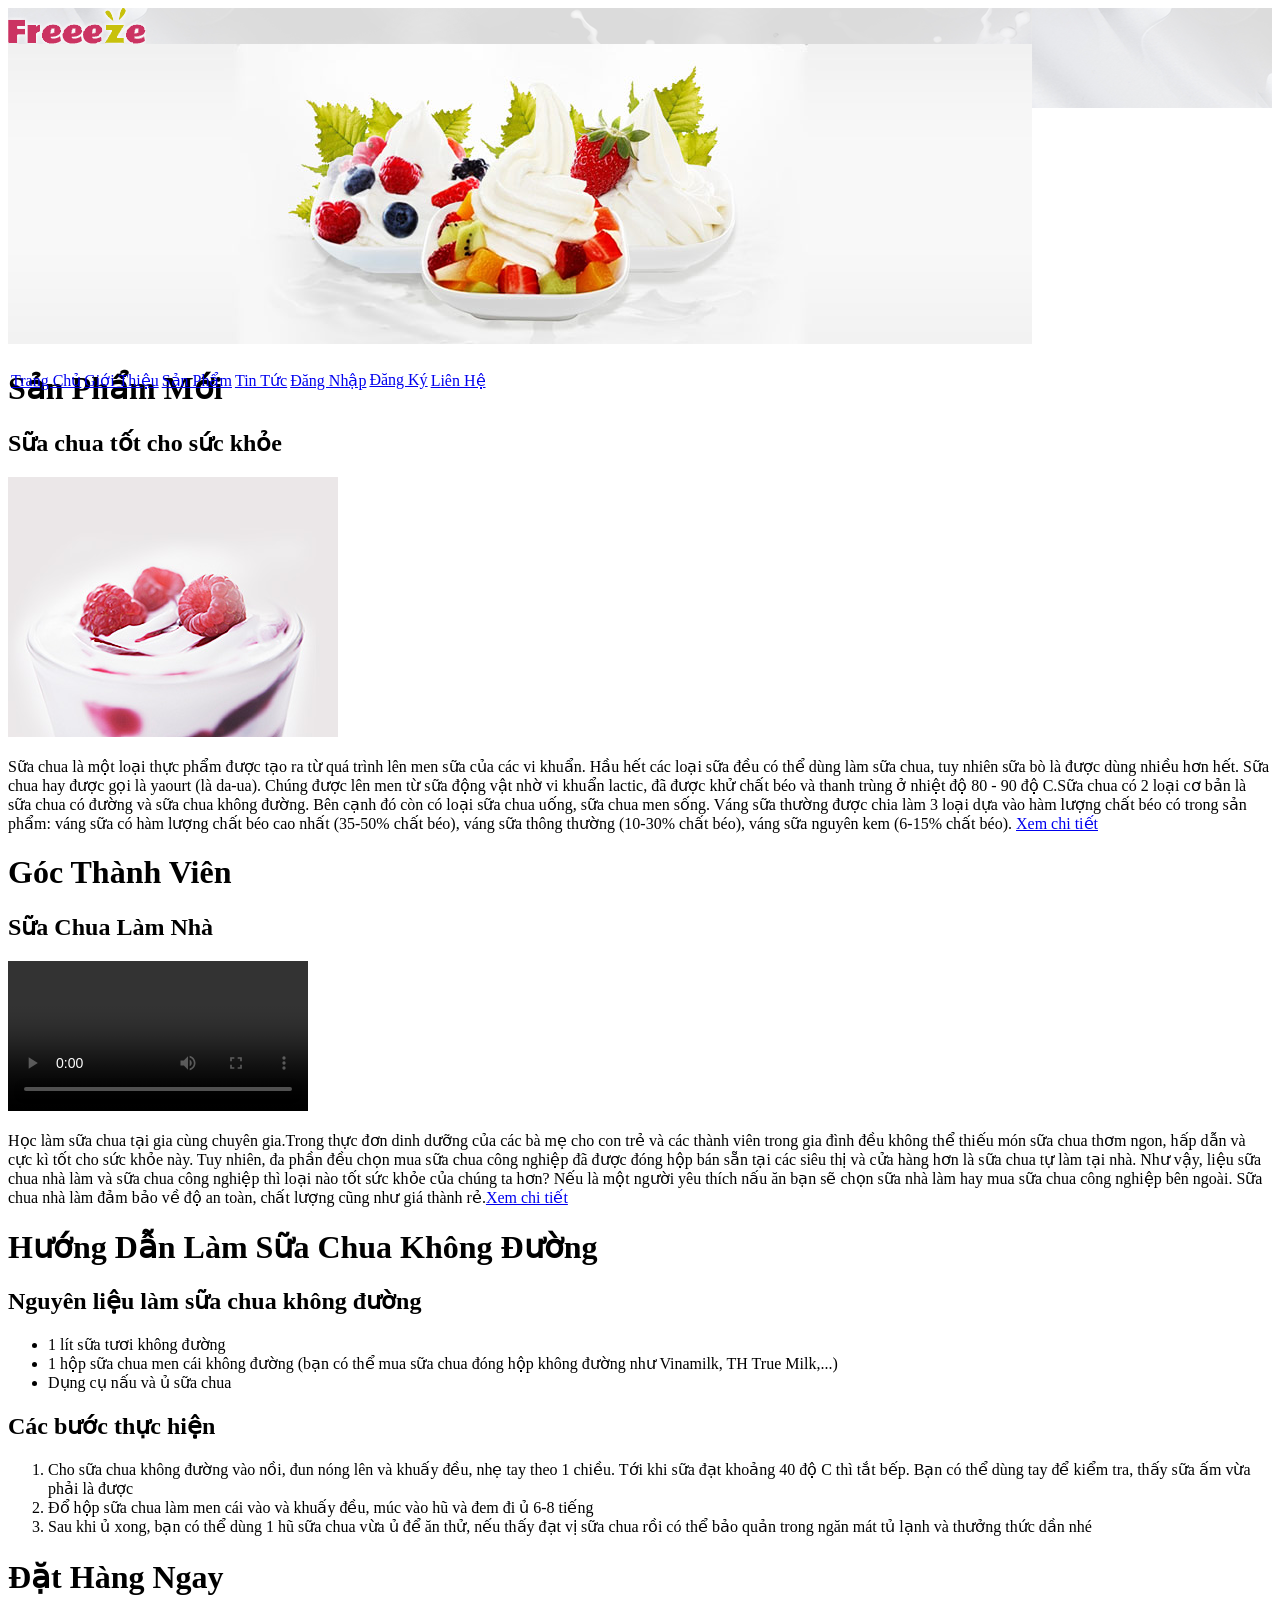
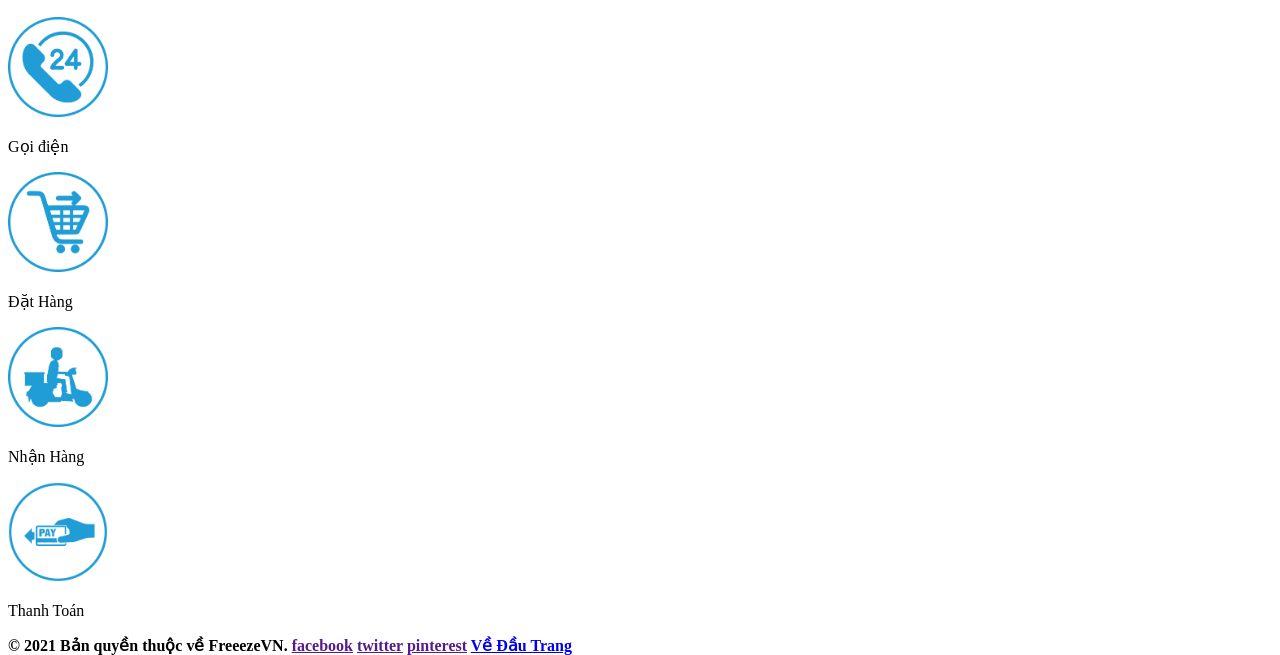
==== commit 4e318322: "3th commir" ====
--- a/index.html
+++ b/index.html
@@ -4,7 +4,7 @@
 <head>
     <meta charset="UTF-8">
     <meta name="viewport" content="width=device-width, initial-scale=1.0">
-    <link rel="shortcut icon" href="/images/favicon.ico" type="image/vnd.microsoft.icon">
+    <link rel="shortcut icon" href="images/favicon.ico" type="image/vnd.microsoft.icon">
     <title>Tranh Chủ</title>
     <link rel="stylesheet" href="style.css">
     <link rel="stylesheet" href="https://cdnjs.cloudflare.com/ajax/libs/font-awesome/6.0.0-beta3/css/all.min.css">
@@ -13,35 +13,23 @@
 <body>
     <header>
 
-        <a href="/index.html"><img src="/images/logo.png" alt="logo" id="logo"></a>
-        <img src="images/trangchu/header-img1.png" alt="" id="header1">
-        <img src="images/trangchu/header-img2.png" alt="" id="header2">
-        <img src="images/trangchu/header-img3.png" alt="" id="header3">
+    <a href="/index.html"><img src="/images/logo.png" alt="logo" id="logo"></a>
 
-        <nav>
-            <div class="nav-links">
-                <a href="/index.html">Trang Chủ</a>
-                <a href="/Gioithieu.html">Giới Thiệu</a>
-                <a href="/Sanpham.html">Sản Phẩm</a>
-                <a href="/Tintuc.html">Tin Tức</a>
-                <a href="/Dangnhap.html">Đăng Nhập</a>
-                <a href="/Dangky.html">Đăng Ký</a>
-                <a href="Lienhe.html">Liên Hệ</a>
-            </div>
+    <nav>
+        <a href="/index.html">Trang Chủ</a>
+        <a href="/Gioithieu.html">Giới Thiệu</a>
+        <a href="/Sanpham.html">Sản Phẩm</a>
+        <a href="/Tintuc.html">Tin Tức</a>
+        <a href="/Dangnhap.html">Đăng Nhập</a>
+        <a href="/Dangky.html">Đăng Ký</a>
+        <a href="Lienhe.html">Liên Hệ</a>
+    </nav>
+</head>
 
-            <div>
-                <input type="text" placeholder="Nhập nội dung cần tìm..." class="search-input">
+<body>
 
-                <i class="fas fa-search" id="searchicon"></i>
 
-                
-            </div>
-        </nav>
-    </header>
-
-    <main>
-
-        <img src="/images/trangchu/bg-home.jpg" alt="">
+    <img src="/images/trangchu/bg-home.jpg" alt="">
 
         <div>
             <h1>Sản Phẩm Mới</h1>
@@ -68,62 +56,57 @@
             </p>
         </div>
 
-        <div>
-            <h1>Góc Thành Viên</h1>
-            <h2>Sữa Chua Làm Nhà</h2>
-            <video src="/images/trangchu/yogurt.mp4" controls></video>
-            <p>Học làm sữa chua tại gia cùng chuyên gia.Trong thực đơn dinh dưỡng của các bà mẹ cho con trẻ và các thành
-                viên
-                trong gia đình đều không thể thiếu món sữa chua thơm ngon, hấp dẫn và cực kì tốt cho sức khỏe này. Tuy
-                nhiên, đa
-                phần đều chọn mua sữa chua công nghiệp đã được đóng hộp bán sẵn tại các siêu thị và cửa hàng hơn là sữa
-                chua
-                tự
-                làm tại nhà. Như vậy, liệu sữa chua nhà làm và sữa chua công nghiệp thì loại nào tốt sức khỏe của chúng
-                ta
-                hơn?
-                Nếu là một người yêu thích nấu ăn bạn sẽ chọn sữa nhà làm hay mua sữa chua công nghiệp bên ngoài. Sữa
-                chua
-                nhà
-                làm đảm bảo về độ an toàn, chất lượng cũng như giá thành rẻ.<a
-                    href="https://www.google.com/search?q=S%E1%BB%AFa+chua+l%C3%A0m+nh%C3%A0&oq=S%E1%BB%AFa+chua+l%C3%A0m+nh%C3%A0&gs_lcrp=EgRlZGdlKgYIABBFGDkyBggAEEUYOTIICAEQABgWGB4yCAgCEAAYFhgeMggIAxAAGBYYHjIICAQQABgWGB4yCAgFEAAYFhgeMggIBhAAGBYYHjIICAcQABgWGB4yCAgIEAAYFhge0gEINTMyN2owajeoAgCwAgA&sourceid=chrome&ie=UTF-8&source=chrome.ob"
-                    target="_blank" title="Xem thêm nè">Xem chi tiết</a></p>
+    <div>
+        <h1>Góc Thành Viên</h1>
+        <h2>Sữa Chua Làm Nhà</h2>
+        <video src="/images/trangchu/yogurt.mp4" controls></video>
+        <p>Học làm sữa chua tại gia cùng chuyên gia.Trong thực đơn dinh dưỡng của các bà mẹ cho con trẻ và các thành
+            viên
+            trong gia đình đều không thể thiếu món sữa chua thơm ngon, hấp dẫn và cực kì tốt cho sức khỏe này. Tuy
+            nhiên, đa
+            phần đều chọn mua sữa chua công nghiệp đã được đóng hộp bán sẵn tại các siêu thị và cửa hàng hơn là sữa chua
+            tự
+            làm tại nhà. Như vậy, liệu sữa chua nhà làm và sữa chua công nghiệp thì loại nào tốt sức khỏe của chúng ta
+            hơn?
+            Nếu là một người yêu thích nấu ăn bạn sẽ chọn sữa nhà làm hay mua sữa chua công nghiệp bên ngoài. Sữa chua
+            nhà
+            làm đảm bảo về độ an toàn, chất lượng cũng như giá thành rẻ.<a
+                href="https://www.google.com/search?q=S%E1%BB%AFa+chua+l%C3%A0m+nh%C3%A0&oq=S%E1%BB%AFa+chua+l%C3%A0m+nh%C3%A0&gs_lcrp=EgRlZGdlKgYIABBFGDkyBggAEEUYOTIICAEQABgWGB4yCAgCEAAYFhgeMggIAxAAGBYYHjIICAQQABgWGB4yCAgFEAAYFhgeMggIBhAAGBYYHjIICAcQABgWGB4yCAgIEAAYFhge0gEINTMyN2owajeoAgCwAgA&sourceid=chrome&ie=UTF-8&source=chrome.ob"
+                target="_blank" title="Xem thêm nè">Xem chi tiết</a></p>
 
         </div>
 
-        <div>
-            <h1>Hướng Dẫn Làm Sữa Chua Không Đường</h1>
-            <h2>Nguyên liệu làm sữa chua không đường</h2>
-            <ul>
-                <li>1 lít sữa tươi không đường</li>
-                <li>1 hộp sữa chua men cái không đường (bạn có thể mua sữa chua đóng hộp không đường như Vinamilk, TH
-                    True
-                    Milk,...)</li>
-                <li>Dụng cụ nấu và ủ sữa chua</li>
-            </ul>
-            <h2>Các bước thực hiện</h2>
-            <ol>
-                <li>Cho sữa chua không đường vào nồi, đun nóng lên và khuấy đều, nhẹ tay theo 1 chiều. Tới khi sữa đạt
-                    khoảng 40
-                    độ C thì tắt bếp. Bạn có thể dùng tay để kiểm tra, thấy sữa ấm vừa phải là được</li>
-                <li>Đổ hộp sữa chua làm men cái vào và khuấy đều, múc vào hũ và đem đi ủ 6-8 tiếng</li>
-                <li>Sau khi ủ xong, bạn có thể dùng 1 hũ sữa chua vừa ủ để ăn thử, nếu thấy đạt vị sữa chua rồi có thể
-                    bảo
-                    quản
-                    trong ngăn mát tủ lạnh và thưởng thức dần nhé</li>
-            </ol>
-        </div>
-        <div>
-            <h1>Đặt Hàng Ngay</h1>
-            <img src="/images/trangchu/order_1.png" alt="" width="100">
-            <p>Gọi điện</p>
-            <img src="/images/trangchu/order_2.png" alt="" width="100">
-            <p>Đặt Hàng</p>
-            <img src="/images//trangchu/order_3.png" alt="" width="100">
-            <p>Nhận Hàng</p>
-            <img src="/images/trangchu/order_4.png" alt="" width="100">
-            <p>Thanh Toán</p>
-        </div>
+    <div>
+        <h1>Hướng Dẫn Làm Sữa Chua Không Đường</h1>
+        <h2>Nguyên liệu làm sữa chua không đường</h2>
+        <ul>
+            <li>1 lít sữa tươi không đường</li>
+            <li>1 hộp sữa chua men cái không đường (bạn có thể mua sữa chua đóng hộp không đường như Vinamilk, TH True
+                Milk,...)</li>
+            <li>Dụng cụ nấu và ủ sữa chua</li>
+        </ul>
+        <h2>Các bước thực hiện</h2>
+        <ol>
+            <li>Cho sữa chua không đường vào nồi, đun nóng lên và khuấy đều, nhẹ tay theo 1 chiều. Tới khi sữa đạt
+                khoảng 40
+                độ C thì tắt bếp. Bạn có thể dùng tay để kiểm tra, thấy sữa ấm vừa phải là được</li>
+            <li>Đổ hộp sữa chua làm men cái vào và khuấy đều, múc vào hũ và đem đi ủ 6-8 tiếng</li>
+            <li>Sau khi ủ xong, bạn có thể dùng 1 hũ sữa chua vừa ủ để ăn thử, nếu thấy đạt vị sữa chua rồi có thể bảo
+                quản
+                trong ngăn mát tủ lạnh và thưởng thức dần nhé</li>
+        </ol>
+    </div>
+    <div>
+        <h1>Đặt Hàng Ngay</h1>
+        <img src="/images/trangchu/order_1.png" alt="" width="100">
+        <p>Gọi điện</p>
+        <img src="/images/trangchu/order_2.png" alt="" width="100">
+        <p>Đặt Hàng</p>
+        <img src="/images//trangchu/order_3.png" alt="" width="100">
+        <p>Nhận Hàng</p>
+        <img src="/images/trangchu/order_4.png" alt="" width="100">
+        <p>Thanh Toán</p>
+    </div>
 
     </main>
     <footer>
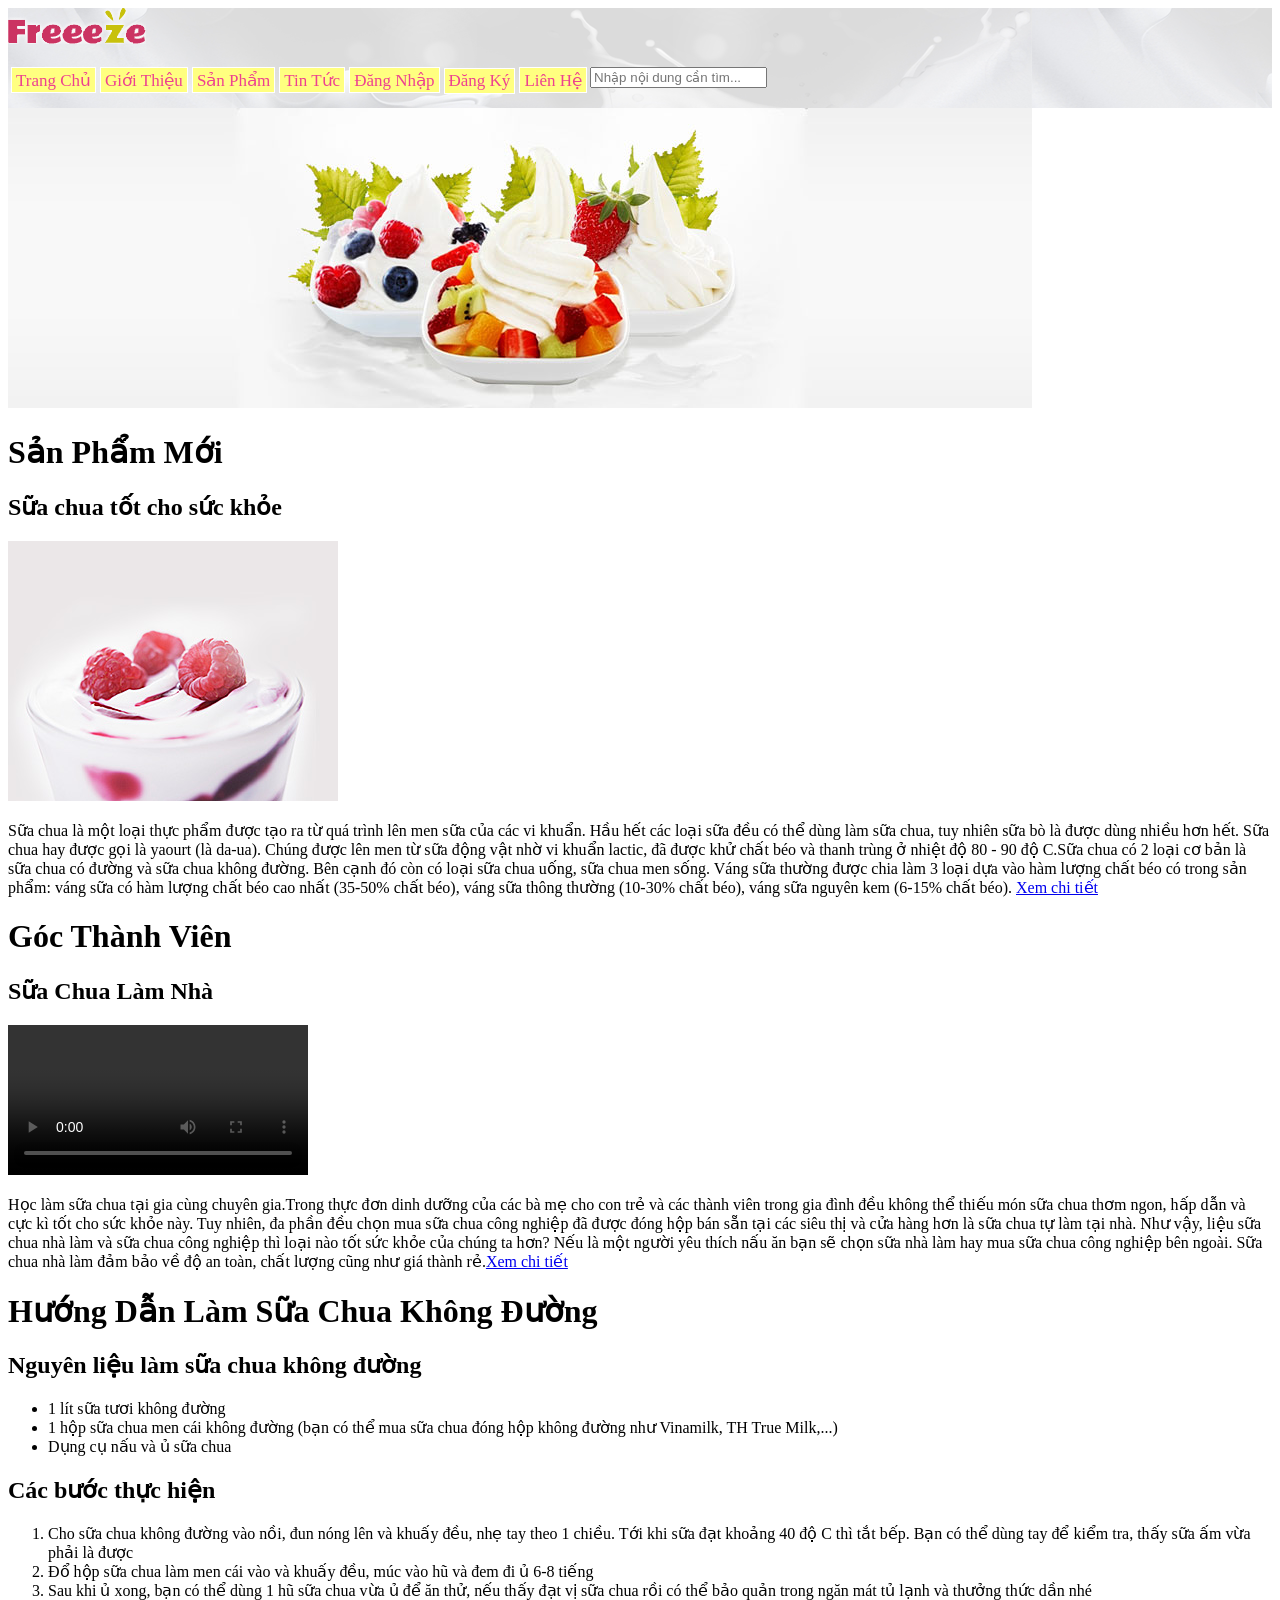
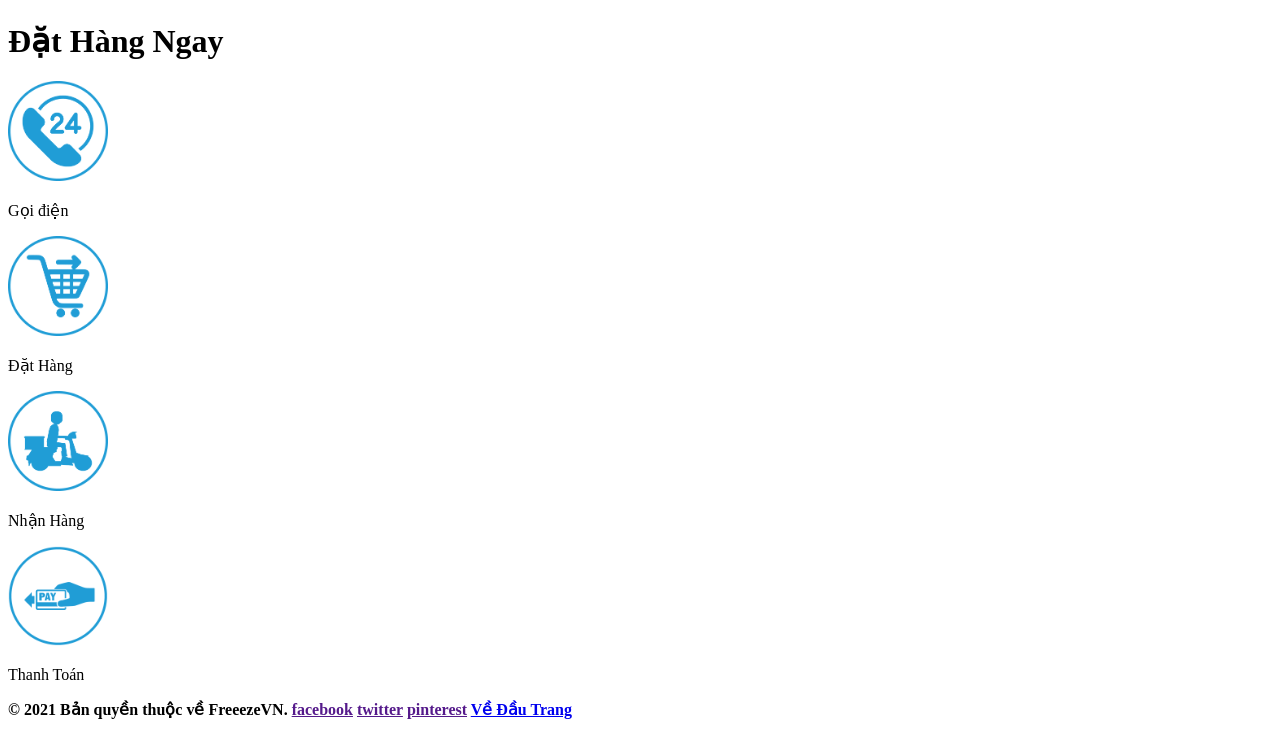
==== commit e28ddecd: "" ====
--- a/index.html
+++ b/index.html
@@ -13,23 +13,31 @@
 <body>
     <header>
 
-    <a href="/index.html"><img src="/images/logo.png" alt="logo" id="logo"></a>
+        <a href="/index.html"><img src="/images/logo.png" alt="logo" id="logo"></a>
 
-    <nav>
-        <a href="/index.html">Trang Chủ</a>
-        <a href="/Gioithieu.html">Giới Thiệu</a>
-        <a href="/Sanpham.html">Sản Phẩm</a>
-        <a href="/Tintuc.html">Tin Tức</a>
-        <a href="/Dangnhap.html">Đăng Nhập</a>
-        <a href="/Dangky.html">Đăng Ký</a>
-        <a href="Lienhe.html">Liên Hệ</a>
-    </nav>
-</head>
+        <nav>
+            <div class="nav-links">
+                <a href="/index.html">Trang Chủ</a>
+                <a href="/Gioithieu.html">Giới Thiệu</a>
+                <a href="/Sanpham.html">Sản Phẩm</a>
+                <a href="/Tintuc.html">Tin Tức</a>
+                <a href="/Dangnhap.html">Đăng Nhập</a>
+                <a href="/Dangky.html">Đăng Ký</a>
+                <a href="Lienhe.html">Liên Hệ</a>
+            </div>
 
-<body>
+            <div>
+                <input type="text" placeholder="Nhập nội dung cần tìm...">
 
 
-    <img src="/images/trangchu/bg-home.jpg" alt="">
+            </div>
+        </nav>
+    </header>
+
+
+    <main>
+
+        <img src="/images/trangchu/bg-home.jpg" alt="">
 
         <div>
             <h1>Sản Phẩm Mới</h1>
@@ -56,57 +64,62 @@
             </p>
         </div>
 
-    <div>
-        <h1>Góc Thành Viên</h1>
-        <h2>Sữa Chua Làm Nhà</h2>
-        <video src="/images/trangchu/yogurt.mp4" controls></video>
-        <p>Học làm sữa chua tại gia cùng chuyên gia.Trong thực đơn dinh dưỡng của các bà mẹ cho con trẻ và các thành
-            viên
-            trong gia đình đều không thể thiếu món sữa chua thơm ngon, hấp dẫn và cực kì tốt cho sức khỏe này. Tuy
-            nhiên, đa
-            phần đều chọn mua sữa chua công nghiệp đã được đóng hộp bán sẵn tại các siêu thị và cửa hàng hơn là sữa chua
-            tự
-            làm tại nhà. Như vậy, liệu sữa chua nhà làm và sữa chua công nghiệp thì loại nào tốt sức khỏe của chúng ta
-            hơn?
-            Nếu là một người yêu thích nấu ăn bạn sẽ chọn sữa nhà làm hay mua sữa chua công nghiệp bên ngoài. Sữa chua
-            nhà
-            làm đảm bảo về độ an toàn, chất lượng cũng như giá thành rẻ.<a
-                href="https://www.google.com/search?q=S%E1%BB%AFa+chua+l%C3%A0m+nh%C3%A0&oq=S%E1%BB%AFa+chua+l%C3%A0m+nh%C3%A0&gs_lcrp=EgRlZGdlKgYIABBFGDkyBggAEEUYOTIICAEQABgWGB4yCAgCEAAYFhgeMggIAxAAGBYYHjIICAQQABgWGB4yCAgFEAAYFhgeMggIBhAAGBYYHjIICAcQABgWGB4yCAgIEAAYFhge0gEINTMyN2owajeoAgCwAgA&sourceid=chrome&ie=UTF-8&source=chrome.ob"
-                target="_blank" title="Xem thêm nè">Xem chi tiết</a></p>
+        <div>
+            <h1>Góc Thành Viên</h1>
+            <h2>Sữa Chua Làm Nhà</h2>
+            <video src="/images/trangchu/yogurt.mp4" controls></video>
+            <p>Học làm sữa chua tại gia cùng chuyên gia.Trong thực đơn dinh dưỡng của các bà mẹ cho con trẻ và các thành
+                viên
+                trong gia đình đều không thể thiếu món sữa chua thơm ngon, hấp dẫn và cực kì tốt cho sức khỏe này. Tuy
+                nhiên, đa
+                phần đều chọn mua sữa chua công nghiệp đã được đóng hộp bán sẵn tại các siêu thị và cửa hàng hơn là sữa
+                chua
+                tự
+                làm tại nhà. Như vậy, liệu sữa chua nhà làm và sữa chua công nghiệp thì loại nào tốt sức khỏe của chúng
+                ta
+                hơn?
+                Nếu là một người yêu thích nấu ăn bạn sẽ chọn sữa nhà làm hay mua sữa chua công nghiệp bên ngoài. Sữa
+                chua
+                nhà
+                làm đảm bảo về độ an toàn, chất lượng cũng như giá thành rẻ.<a
+                    href="https://www.google.com/search?q=S%E1%BB%AFa+chua+l%C3%A0m+nh%C3%A0&oq=S%E1%BB%AFa+chua+l%C3%A0m+nh%C3%A0&gs_lcrp=EgRlZGdlKgYIABBFGDkyBggAEEUYOTIICAEQABgWGB4yCAgCEAAYFhgeMggIAxAAGBYYHjIICAQQABgWGB4yCAgFEAAYFhgeMggIBhAAGBYYHjIICAcQABgWGB4yCAgIEAAYFhge0gEINTMyN2owajeoAgCwAgA&sourceid=chrome&ie=UTF-8&source=chrome.ob"
+                    target="_blank" title="Xem thêm nè">Xem chi tiết</a></p>
 
         </div>
 
-    <div>
-        <h1>Hướng Dẫn Làm Sữa Chua Không Đường</h1>
-        <h2>Nguyên liệu làm sữa chua không đường</h2>
-        <ul>
-            <li>1 lít sữa tươi không đường</li>
-            <li>1 hộp sữa chua men cái không đường (bạn có thể mua sữa chua đóng hộp không đường như Vinamilk, TH True
-                Milk,...)</li>
-            <li>Dụng cụ nấu và ủ sữa chua</li>
-        </ul>
-        <h2>Các bước thực hiện</h2>
-        <ol>
-            <li>Cho sữa chua không đường vào nồi, đun nóng lên và khuấy đều, nhẹ tay theo 1 chiều. Tới khi sữa đạt
-                khoảng 40
-                độ C thì tắt bếp. Bạn có thể dùng tay để kiểm tra, thấy sữa ấm vừa phải là được</li>
-            <li>Đổ hộp sữa chua làm men cái vào và khuấy đều, múc vào hũ và đem đi ủ 6-8 tiếng</li>
-            <li>Sau khi ủ xong, bạn có thể dùng 1 hũ sữa chua vừa ủ để ăn thử, nếu thấy đạt vị sữa chua rồi có thể bảo
-                quản
-                trong ngăn mát tủ lạnh và thưởng thức dần nhé</li>
-        </ol>
-    </div>
-    <div>
-        <h1>Đặt Hàng Ngay</h1>
-        <img src="/images/trangchu/order_1.png" alt="" width="100">
-        <p>Gọi điện</p>
-        <img src="/images/trangchu/order_2.png" alt="" width="100">
-        <p>Đặt Hàng</p>
-        <img src="/images//trangchu/order_3.png" alt="" width="100">
-        <p>Nhận Hàng</p>
-        <img src="/images/trangchu/order_4.png" alt="" width="100">
-        <p>Thanh Toán</p>
-    </div>
+        <div>
+            <h1>Hướng Dẫn Làm Sữa Chua Không Đường</h1>
+            <h2>Nguyên liệu làm sữa chua không đường</h2>
+            <ul>
+                <li>1 lít sữa tươi không đường</li>
+                <li>1 hộp sữa chua men cái không đường (bạn có thể mua sữa chua đóng hộp không đường như Vinamilk, TH
+                    True
+                    Milk,...)</li>
+                <li>Dụng cụ nấu và ủ sữa chua</li>
+            </ul>
+            <h2>Các bước thực hiện</h2>
+            <ol>
+                <li>Cho sữa chua không đường vào nồi, đun nóng lên và khuấy đều, nhẹ tay theo 1 chiều. Tới khi sữa đạt
+                    khoảng 40
+                    độ C thì tắt bếp. Bạn có thể dùng tay để kiểm tra, thấy sữa ấm vừa phải là được</li>
+                <li>Đổ hộp sữa chua làm men cái vào và khuấy đều, múc vào hũ và đem đi ủ 6-8 tiếng</li>
+                <li>Sau khi ủ xong, bạn có thể dùng 1 hũ sữa chua vừa ủ để ăn thử, nếu thấy đạt vị sữa chua rồi có thể
+                    bảo
+                    quản
+                    trong ngăn mát tủ lạnh và thưởng thức dần nhé</li>
+            </ol>
+        </div>
+        <div>
+            <h1>Đặt Hàng Ngay</h1>
+            <img src="/images/trangchu/order_1.png" alt="" width="100">
+            <p>Gọi điện</p>
+            <img src="/images/trangchu/order_2.png" alt="" width="100">
+            <p>Đặt Hàng</p>
+            <img src="/images//trangchu/order_3.png" alt="" width="100">
+            <p>Nhận Hàng</p>
+            <img src="/images/trangchu/order_4.png" alt="" width="100">
+            <p>Thanh Toán</p>
+        </div>
 
     </main>
     <footer>
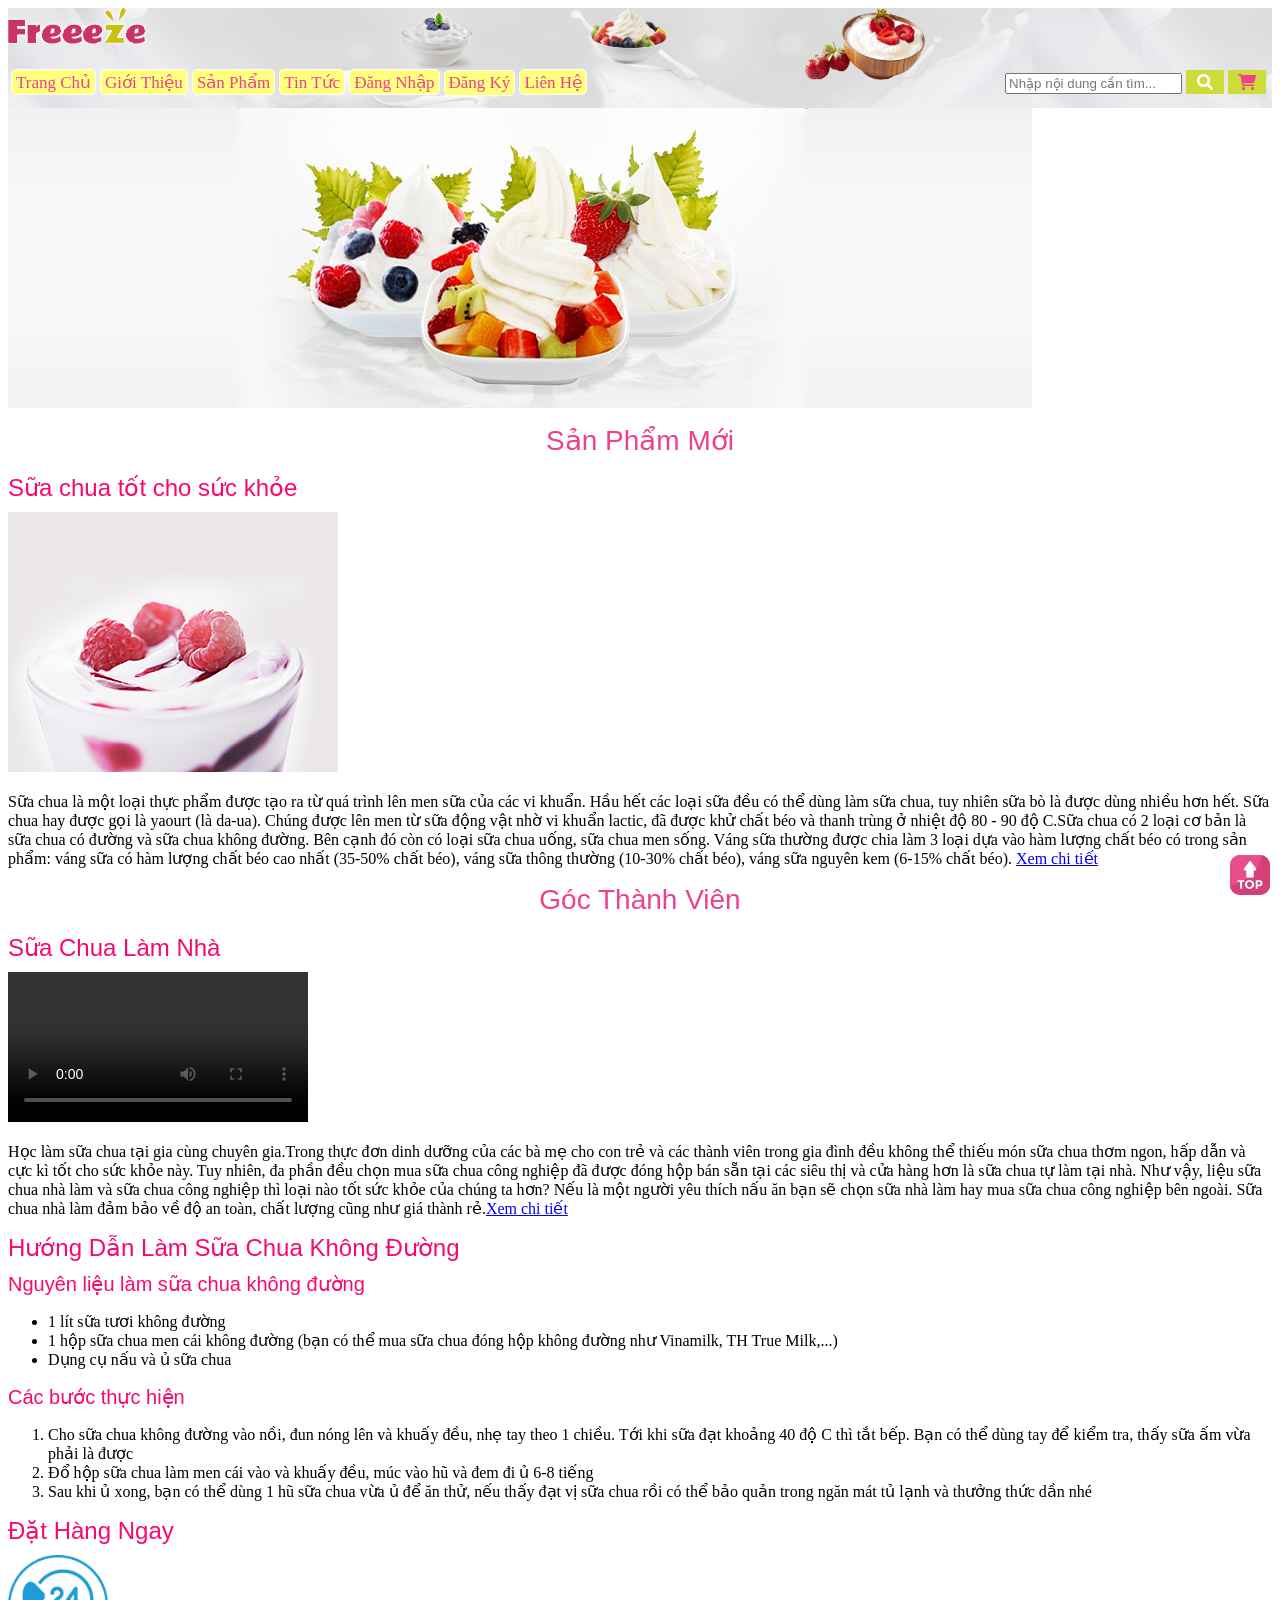
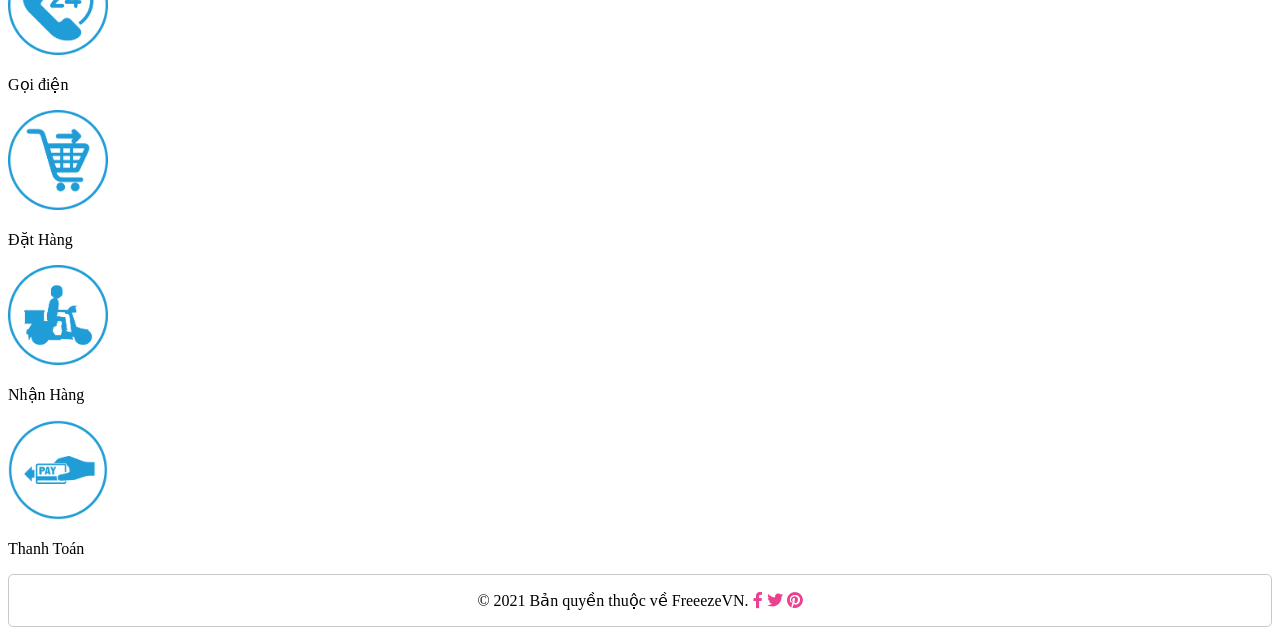
==== commit b0ae52cf: "new" ====
--- a/index.html
+++ b/index.html
@@ -14,6 +14,9 @@
     <header>
 
         <a href="/index.html"><img src="/images/logo.png" alt="logo" id="logo"></a>
+        <img src="/images/trangchu/header-img1.png" alt="Slide 1" id="header1">
+        <img src="/images/trangchu/header-img2.png" alt="Slide 2" id="header2">
+        <img src="/images/trangchu/header-img3.png" alt="Slide 3" id="header3">
 
         <nav>
             <div class="nav-links">
@@ -26,10 +29,12 @@
                 <a href="Lienhe.html">Liên Hệ</a>
             </div>
 
-            <div>
-                <input type="text" placeholder="Nhập nội dung cần tìm...">
+            <div class="search">
+                <input type="text" placeholder="Nhập nội dung cần tìm..." id="searchinput">
 
+                <i class="fas fa-search" id="searchicon"></i>
 
+                <i class="fas fa-shopping-cart" id="carticon"></i>
             </div>
         </nav>
     </header>
@@ -88,8 +93,8 @@
         </div>
 
         <div>
-            <h1>Hướng Dẫn Làm Sữa Chua Không Đường</h1>
-            <h2>Nguyên liệu làm sữa chua không đường</h2>
+            <h2>Hướng Dẫn Làm Sữa Chua Không Đường</h2>
+            <h3>Nguyên liệu làm sữa chua không đường</h3>
             <ul>
                 <li>1 lít sữa tươi không đường</li>
                 <li>1 hộp sữa chua men cái không đường (bạn có thể mua sữa chua đóng hộp không đường như Vinamilk, TH
@@ -97,7 +102,7 @@
                     Milk,...)</li>
                 <li>Dụng cụ nấu và ủ sữa chua</li>
             </ul>
-            <h2>Các bước thực hiện</h2>
+            <h3>Các bước thực hiện</h3>
             <ol>
                 <li>Cho sữa chua không đường vào nồi, đun nóng lên và khuấy đều, nhẹ tay theo 1 chiều. Tới khi sữa đạt
                     khoảng 40
@@ -110,7 +115,7 @@
             </ol>
         </div>
         <div>
-            <h1>Đặt Hàng Ngay</h1>
+            <h2>Đặt Hàng Ngay</h2>
             <img src="/images/trangchu/order_1.png" alt="" width="100">
             <p>Gọi điện</p>
             <img src="/images/trangchu/order_2.png" alt="" width="100">
@@ -124,12 +129,15 @@
     </main>
     <footer>
         <p>
-            <b>
-                &copy; 2021 Bản quyền thuộc về FreeezeVN. <a href="">facebook</a> <a href="">twitter</a> <a
-                    href="">pinterest</a> <a href="#logo">Về Đầu Trang</a>
-            </b>
+
+            &copy; 2021 Bản quyền thuộc về FreeezeVN.
+            <a href=""><i class="fab fa-facebook-f"></i></a>
+            <a href=""><i class="fab fa-twitter"></i></a>
+            <a href=""><i class="fab fa-pinterest"></i></a>
+
+
         </p>
-
+        <a href="#logo"><img src="images/trangchu/top.png" alt="" class="back-to-top"> </a>
     </footer>
 </body>
 
--- a/style.css
+++ b/style.css
@@ -1,98 +1,182 @@
+/* Bai 2.1:Header */
 header {
-    background-image: url(images/trangchu/header.png);
-    height: 100px;
-    position: relative;
+  background-image: url(images/trangchu/header.png);
+  height: 100px;
+  position: relative;
 }
 
 #logo {
-    height: 36px;
-    display: flex;
+  height: 36px;
+  display: flex;
 }
 
 #header1 {
-    height: 100px;
-    position: absolute;
-    top: -30px;
-    animation: slideimg1 3s ease forwards;
+  height: 100px;
+  position: absolute;
+  top: -30px;
+  animation: slideimg1 3s ease forwards;
 }
 
 @keyframes slideimg1 {
-    0% {
-        left: 80%;
-    }
-    100% {
-        left: 30%;
-    }
+  0% {
+    left: 80%;
+  }
+
+  100% {
+    left: 30%;
+  }
 }
 
-#header2{
-    height: 70px;
-    position: absolute;
-    top: -5px;
-    animation: slideimg2 3s ease forwards;
+#header2 {
+  height: 70px;
+  position: absolute;
+  top: -5px;
+  animation: slideimg2 3s ease forwards;
 }
 
 @keyframes slideimg2 {
-    0% {
-        left: 80%;
-    }
-    100% {
-        left: 45%;
-    }
+  0% {
+    left: 80%;
+  }
+
+  100% {
+    left: 45%;
+  }
 }
 
-#header3{
-    height: 80px;
-    position: absolute;
-    top: 0px;
-    animation: slideimg3 3s ease forwards;
+#header3 {
+  height: 80px;
+  position: absolute;
+  top: 0px;
+  animation: slideimg3 3s ease forwards;
 }
 
 @keyframes slideimg3 {
-    0% {
-        left: 80%;
-    }
-    100% {
-        left: 63%;
-    }
+  0% {
+    left: 80%;
+  }
+
+  100% {
+    left: 63%;
+  }
 }
 
+/* Bai 2.2:Navigation */
 nav {
-    margin-top: 20px;
-    display: flex;
-    gap: 3px;
-    justify-content: flex-start;
-    position: absolute;
-    padding: 3px;
+  margin-top: 20px;
+  display: flex;
+
+  align-items: center;
+  justify-content: space-between;
+  position: relative;
+  padding: 3px;
 }
 
 .nav-links a {
-    /* Duong vien */
-    border: 1px solid white; 
+  /* Duong vien */
+  border: 1px solid white;
 
-    /* Khoang dem */
-    padding: 2px 4px;
+  /* Khoang dem */
+  padding: 2px 4px;
 
-    /* Chieu cao */
-    height: 20px;
-    display: inline-block;
+  /* Chieu cao */
+  height: 20px;
+  display: inline-block;
 
-    /* Format van ban */
-    text-align: center;
-    color: #ed4190;
-    font-size: 17px;
+  /* Format van ban */
+  text-align: center;
+  color: #ed4190;
+  font-size: 17px;
 
-    /* Mau nen */
-    background-color: #ffff80;
+  /* Mau nen */
+  background-color: #ffff80;
 
-    
+  /* Trang tri van ban */
+  text-decoration: none;
 
-    /* Trang tri van ban */
-    text-decoration: none;
+  /* Cho dep them ti ne */
+  border-radius: 5px;
 }
 
 /* Re chuot */
 .nav-links a:hover {
-    background-color: #ed4190;
-    color: #fff;
+  background-color: #ed4190;
+  color: #fff;
 }
+
+/* O tim kiem */
+.search {
+  padding: 3px;
+  float: right;
+}
+
+#searchicon {
+  color: white;
+  cursor: pointer;
+}
+
+#carticon {
+  color: #ed4190;
+}
+
+#searchicon,
+#carticon {
+  padding: 4px;
+  width: 30px;
+  background-color: #cddc39;
+  display: inline-block;
+  text-align: center;
+}
+
+/* Bai 2.3:Footer */
+footer {
+  margin-top: 2px;
+  border: 1px solid #ccc7c8;
+  border-radius: 5px;
+  padding: 0 5px;
+  text-align: center;
+}
+
+footer p a {
+  color: #ed4190;
+  text-decoration: none;
+}
+
+.back-to-top {
+  right: 10px;
+  bottom: 5px;
+  width: 40px;
+  position: fixed;
+  background-color: #ed4190;
+  z-index: 100;
+  border-radius: 25%;
+}
+
+/* 2.4 title */
+h1 {
+  margin: 12px 0 16px;
+  color: #ed4190;
+  font-size: 28px;
+  font-family: "Open Sans", sans-serif;
+  font-weight: 300;
+  height: 34px;
+  text-align: center;
+}
+
+h2 {
+  margin: 5px 0 10px;
+  color: #F9086D;
+  font-size: 24px;
+  font-family: "Open Sans", sans-serif;
+  font-weight: 300;
+  height: 28px;
+}
+
+h3 {
+  margin: 5px 0 10px;
+  color: #F9086D;
+  font-size: 20px;
+  font-family: "Open Sans", sans-serif;
+  font-weight: 300;
+  height: 24px;
+}
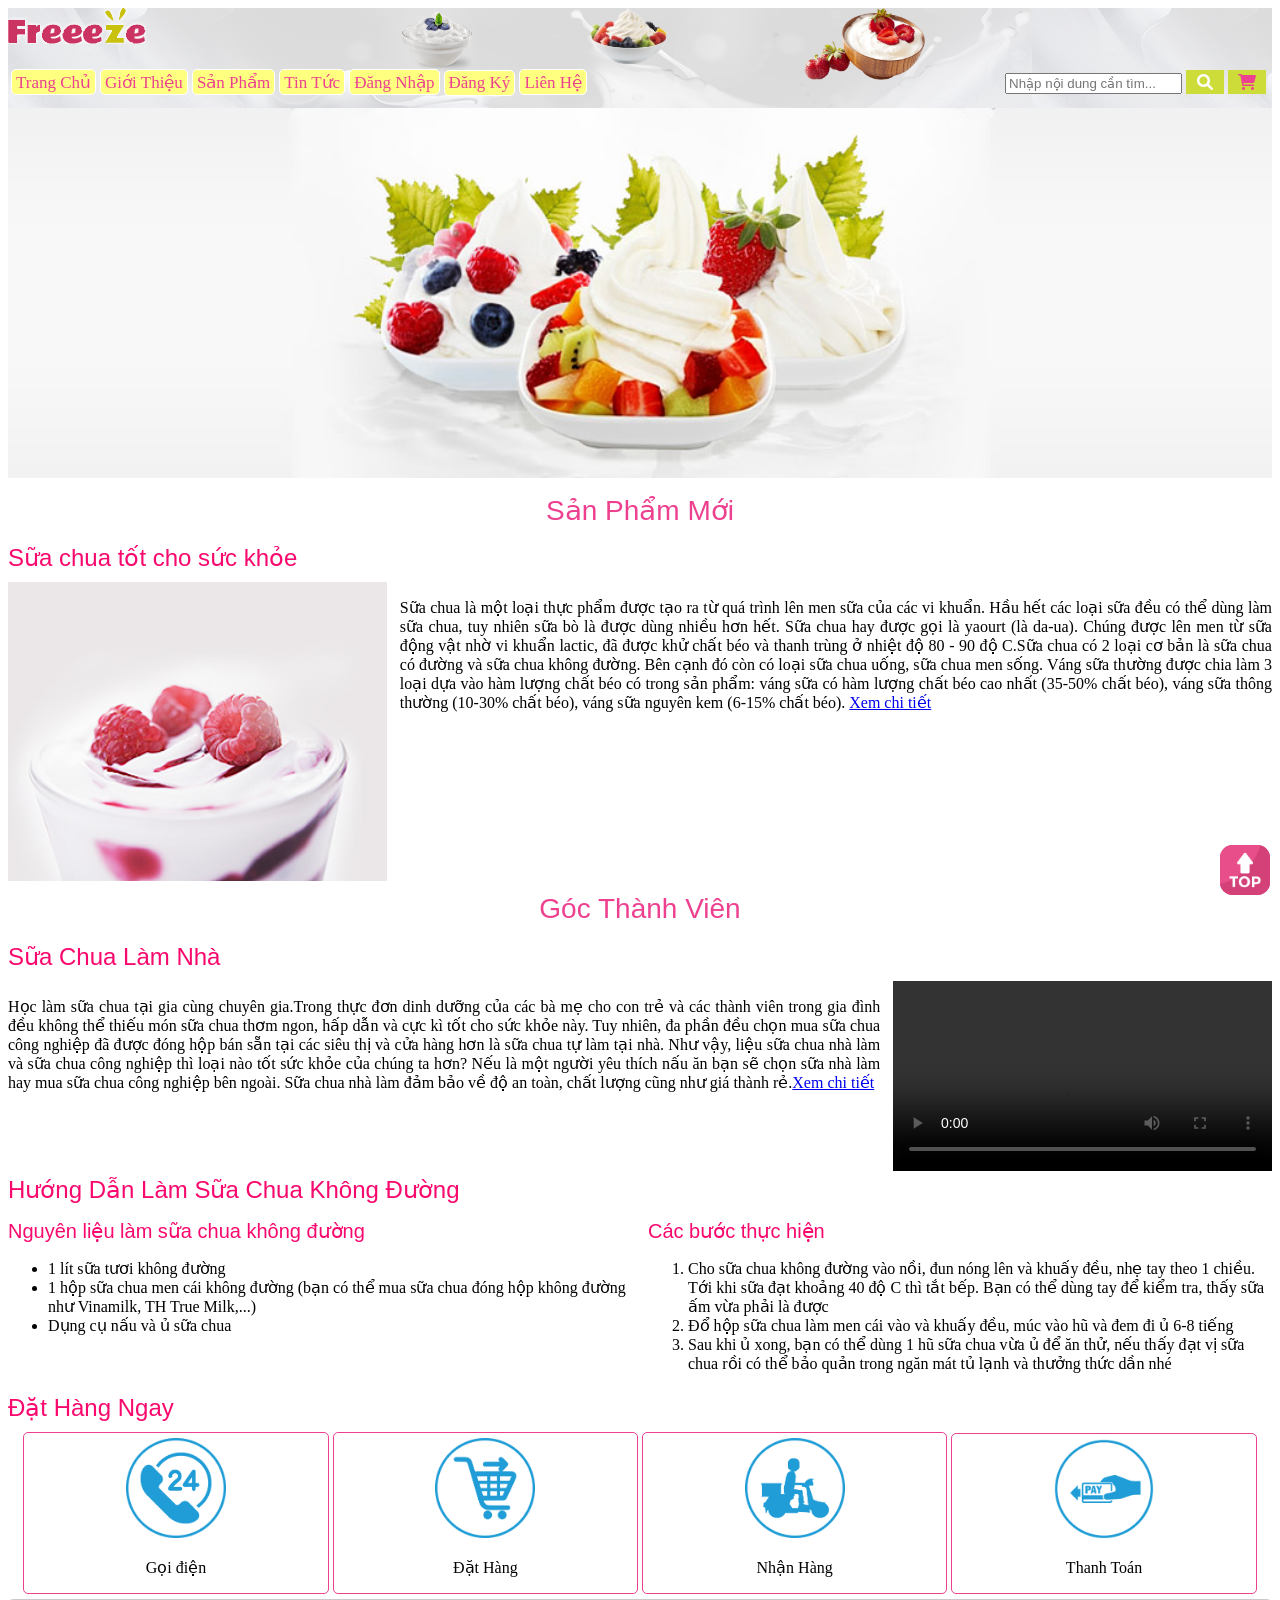
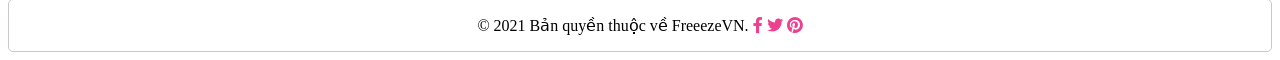
==== commit b93d2777: "new" ====
--- a/index.html
+++ b/index.html
@@ -42,58 +42,73 @@
 
     <main>
 
-        <img src="/images/trangchu/bg-home.jpg" alt="">
+        <img src="/images/trangchu/bg-home.jpg" alt="" width="100%">
 
         <div>
             <h1>Sản Phẩm Mới</h1>
             <h2>Sữa chua tốt cho sức khỏe</h2>
-            <img src="images/trangchu/yogurt.jpg" alt="Sữa chua tốt cho sức khỏe">
-            <p>Sữa chua là một loại thực phẩm được tạo ra từ quá trình lên men sữa của các vi khuẩn. Hầu hết các loại
-                sữa
-                đều có
-                thể dùng làm sữa chua, tuy nhiên sữa bò là được dùng nhiều hơn hết. Sữa chua hay được gọi là yaourt (là
-                da-ua).
-                Chúng được lên men từ sữa động vật nhờ vi khuẩn lactic, đã được khử chất béo và thanh trùng ở nhiệt độ
-                80 -
-                90
-                độ C.Sữa chua có 2 loại cơ bản là sữa chua có đường và sữa chua không đường. Bên cạnh đó còn có loại sữa
-                chua
-                uống, sữa chua men sống. Váng sữa thường được chia làm 3 loại dựa vào hàm lượng chất béo có trong sản
-                phẩm:
-                váng
-                sữa có hàm lượng chất béo cao nhất (35-50% chất béo), váng sữa thông thường (10-30% chất béo), váng sữa
-                nguyên
-                kem (6-15% chất béo).
-                <a href="https://www.google.com/search?q=s%E1%BB%AFa+chua+t%E1%BB%91t+cho+s%E1%BB%A9c+kh%E1%BB%8Fe&oq=s%E1%BB%AFa+chua+t%E1%BB%91t+cho+s%E1%BB%A9c+kh%E1%BB%8Fe&gs_lcrp=EgRlZGdlKgYIABBFGDkyBggAEEUYOTIICAEQABgWGB4yCAgCEAAYFhgeMggIAxAAGBYYHjIICAQQABgWGB4yCAgFEAAYFhgeMggIBhAAGBYYHjIICAcQABgWGB4yCAgIEAAYFhge0gEJMTAyMDVqMGo3qAIAsAIA&sourceid=chrome&ie=UTF-8&source=chrome.ob"
-                    target="_blank" title="Xem thêm">Xem chi tiết</a>
-            </p>
+            <div class="post">
+                <img src="images/trangchu/yogurt.jpg" alt="Sữa chua tốt cho sức khỏe" class="media">
+                <p class="content">Sữa chua là một loại thực phẩm được tạo ra từ quá trình lên men sữa của các vi khuẩn.
+                    Hầu hết các loại
+                    sữa
+                    đều có
+                    thể dùng làm sữa chua, tuy nhiên sữa bò là được dùng nhiều hơn hết. Sữa chua hay được gọi là yaourt
+                    (là
+                    da-ua).
+                    Chúng được lên men từ sữa động vật nhờ vi khuẩn lactic, đã được khử chất béo và thanh trùng ở nhiệt
+                    độ
+                    80 -
+                    90
+                    độ C.Sữa chua có 2 loại cơ bản là sữa chua có đường và sữa chua không đường. Bên cạnh đó còn có loại
+                    sữa
+                    chua
+                    uống, sữa chua men sống. Váng sữa thường được chia làm 3 loại dựa vào hàm lượng chất béo có trong
+                    sản
+                    phẩm:
+                    váng
+                    sữa có hàm lượng chất béo cao nhất (35-50% chất béo), váng sữa thông thường (10-30% chất béo), váng
+                    sữa
+                    nguyên
+                    kem (6-15% chất béo).
+                    <a href="https://www.google.com/search?q=s%E1%BB%AFa+chua+t%E1%BB%91t+cho+s%E1%BB%A9c+kh%E1%BB%8Fe&oq=s%E1%BB%AFa+chua+t%E1%BB%91t+cho+s%E1%BB%A9c+kh%E1%BB%8Fe&gs_lcrp=EgRlZGdlKgYIABBFGDkyBggAEEUYOTIICAEQABgWGB4yCAgCEAAYFhgeMggIAxAAGBYYHjIICAQQABgWGB4yCAgFEAAYFhgeMggIBhAAGBYYHjIICAcQABgWGB4yCAgIEAAYFhge0gEJMTAyMDVqMGo3qAIAsAIA&sourceid=chrome&ie=UTF-8&source=chrome.ob"
+                        target="_blank" title="Xem thêm">Xem chi tiết</a>
+                </p>
+            </div>
         </div>
 
         <div>
             <h1>Góc Thành Viên</h1>
             <h2>Sữa Chua Làm Nhà</h2>
-            <video src="/images/trangchu/yogurt.mp4" controls></video>
-            <p>Học làm sữa chua tại gia cùng chuyên gia.Trong thực đơn dinh dưỡng của các bà mẹ cho con trẻ và các thành
-                viên
-                trong gia đình đều không thể thiếu món sữa chua thơm ngon, hấp dẫn và cực kì tốt cho sức khỏe này. Tuy
-                nhiên, đa
-                phần đều chọn mua sữa chua công nghiệp đã được đóng hộp bán sẵn tại các siêu thị và cửa hàng hơn là sữa
-                chua
-                tự
-                làm tại nhà. Như vậy, liệu sữa chua nhà làm và sữa chua công nghiệp thì loại nào tốt sức khỏe của chúng
-                ta
-                hơn?
-                Nếu là một người yêu thích nấu ăn bạn sẽ chọn sữa nhà làm hay mua sữa chua công nghiệp bên ngoài. Sữa
-                chua
-                nhà
-                làm đảm bảo về độ an toàn, chất lượng cũng như giá thành rẻ.<a
-                    href="https://www.google.com/search?q=S%E1%BB%AFa+chua+l%C3%A0m+nh%C3%A0&oq=S%E1%BB%AFa+chua+l%C3%A0m+nh%C3%A0&gs_lcrp=EgRlZGdlKgYIABBFGDkyBggAEEUYOTIICAEQABgWGB4yCAgCEAAYFhgeMggIAxAAGBYYHjIICAQQABgWGB4yCAgFEAAYFhgeMggIBhAAGBYYHjIICAcQABgWGB4yCAgIEAAYFhge0gEINTMyN2owajeoAgCwAgA&sourceid=chrome&ie=UTF-8&source=chrome.ob"
-                    target="_blank" title="Xem thêm nè">Xem chi tiết</a></p>
+            <div class="post">
+                <video src="/images/trangchu/yogurt.mp4" controls class="media2"></video>
+                <p class="content">Học làm sữa chua tại gia cùng chuyên gia.Trong thực đơn dinh dưỡng của các bà mẹ cho
+                    con trẻ và các thành
+                    viên
+                    trong gia đình đều không thể thiếu món sữa chua thơm ngon, hấp dẫn và cực kì tốt cho sức khỏe này.
+                    Tuy
+                    nhiên, đa
+                    phần đều chọn mua sữa chua công nghiệp đã được đóng hộp bán sẵn tại các siêu thị và cửa hàng hơn là
+                    sữa
+                    chua
+                    tự
+                    làm tại nhà. Như vậy, liệu sữa chua nhà làm và sữa chua công nghiệp thì loại nào tốt sức khỏe của
+                    chúng
+                    ta
+                    hơn?
+                    Nếu là một người yêu thích nấu ăn bạn sẽ chọn sữa nhà làm hay mua sữa chua công nghiệp bên ngoài.
+                    Sữa
+                    chua
+                    nhà
+                    làm đảm bảo về độ an toàn, chất lượng cũng như giá thành rẻ.<a
+                        href="https://www.google.com/search?q=S%E1%BB%AFa+chua+l%C3%A0m+nh%C3%A0&oq=S%E1%BB%AFa+chua+l%C3%A0m+nh%C3%A0&gs_lcrp=EgRlZGdlKgYIABBFGDkyBggAEEUYOTIICAEQABgWGB4yCAgCEAAYFhgeMggIAxAAGBYYHjIICAQQABgWGB4yCAgFEAAYFhgeMggIBhAAGBYYHjIICAcQABgWGB4yCAgIEAAYFhge0gEINTMyN2owajeoAgCwAgA&sourceid=chrome&ie=UTF-8&source=chrome.ob"
+                        target="_blank" title="Xem thêm nè">Xem chi tiết</a></p>
+            </div>
 
         </div>
 
-        <div>
-            <h2>Hướng Dẫn Làm Sữa Chua Không Đường</h2>
+        <h2>Hướng Dẫn Làm Sữa Chua Không Đường</h2>
+        <div class="Huongdan">
             <h3>Nguyên liệu làm sữa chua không đường</h3>
             <ul>
                 <li>1 lít sữa tươi không đường</li>
@@ -114,18 +129,26 @@
                     trong ngăn mát tủ lạnh và thưởng thức dần nhé</li>
             </ol>
         </div>
-        <div>
-            <h2>Đặt Hàng Ngay</h2>
-            <img src="/images/trangchu/order_1.png" alt="" width="100">
-            <p>Gọi điện</p>
-            <img src="/images/trangchu/order_2.png" alt="" width="100">
-            <p>Đặt Hàng</p>
-            <img src="/images//trangchu/order_3.png" alt="" width="100">
-            <p>Nhận Hàng</p>
-            <img src="/images/trangchu/order_4.png" alt="" width="100">
-            <p>Thanh Toán</p>
+
+        <h2>Đặt Hàng Ngay</h2>
+        <div class="contact">
+            <div>
+                <img src="/images/trangchu/order_1.png" alt="" width="100">
+                <p>Gọi điện</p>
+            </div>
+            <div>
+                <img src="/images/trangchu/order_2.png" alt="" width="100">
+                <p>Đặt Hàng</p>
+            </div>
+            <div>
+                <img src="/images//trangchu/order_3.png" alt="" width="100">
+                <p>Nhận Hàng</p>
+            </div>
+            <div>
+                <img src="/images/trangchu/order_4.png" alt="" width="100">
+                <p>Thanh Toán</p>
+            </div>
         </div>
-
     </main>
     <footer>
         <p>
--- a/style.css
+++ b/style.css
@@ -145,7 +145,7 @@
 .back-to-top {
   right: 10px;
   bottom: 5px;
-  width: 40px;
+  width: 50px;
   position: fixed;
   background-color: #ed4190;
   z-index: 100;
@@ -179,4 +179,53 @@
   font-family: "Open Sans", sans-serif;
   font-weight: 300;
   height: 24px;
+  align-items: center;
+  text-transform: inherit;
+}
+
+/* Bai4.4 Gioi Thieu */
+.post {
+  display: flex;
+  gap: 1%;
+  align-items: flex-start;
+}
+
+.media {
+  width: 30%;
+}
+
+.content {
+  width: 69%;
+  text-align: justify;
+}
+
+.media2 {
+  width: 30%;
+  order: 2;
+}
+
+/* Bai4.5  */
+.Huongdan {
+  column-count: 2;
+}
+
+.Huongdan h3 {
+  break-before: column;
+}
+
+/* Bai4.6 */
+.contact {
+  margin-bottom: 5px;
+  width: 100%;
+  text-align: center;
+
+}
+
+.contact div {
+  display: inline-block;
+  border: 1px solid #ed4190;
+  border-radius: 5px;
+  padding-top: 5px;
+  width: 24%;
+
 }
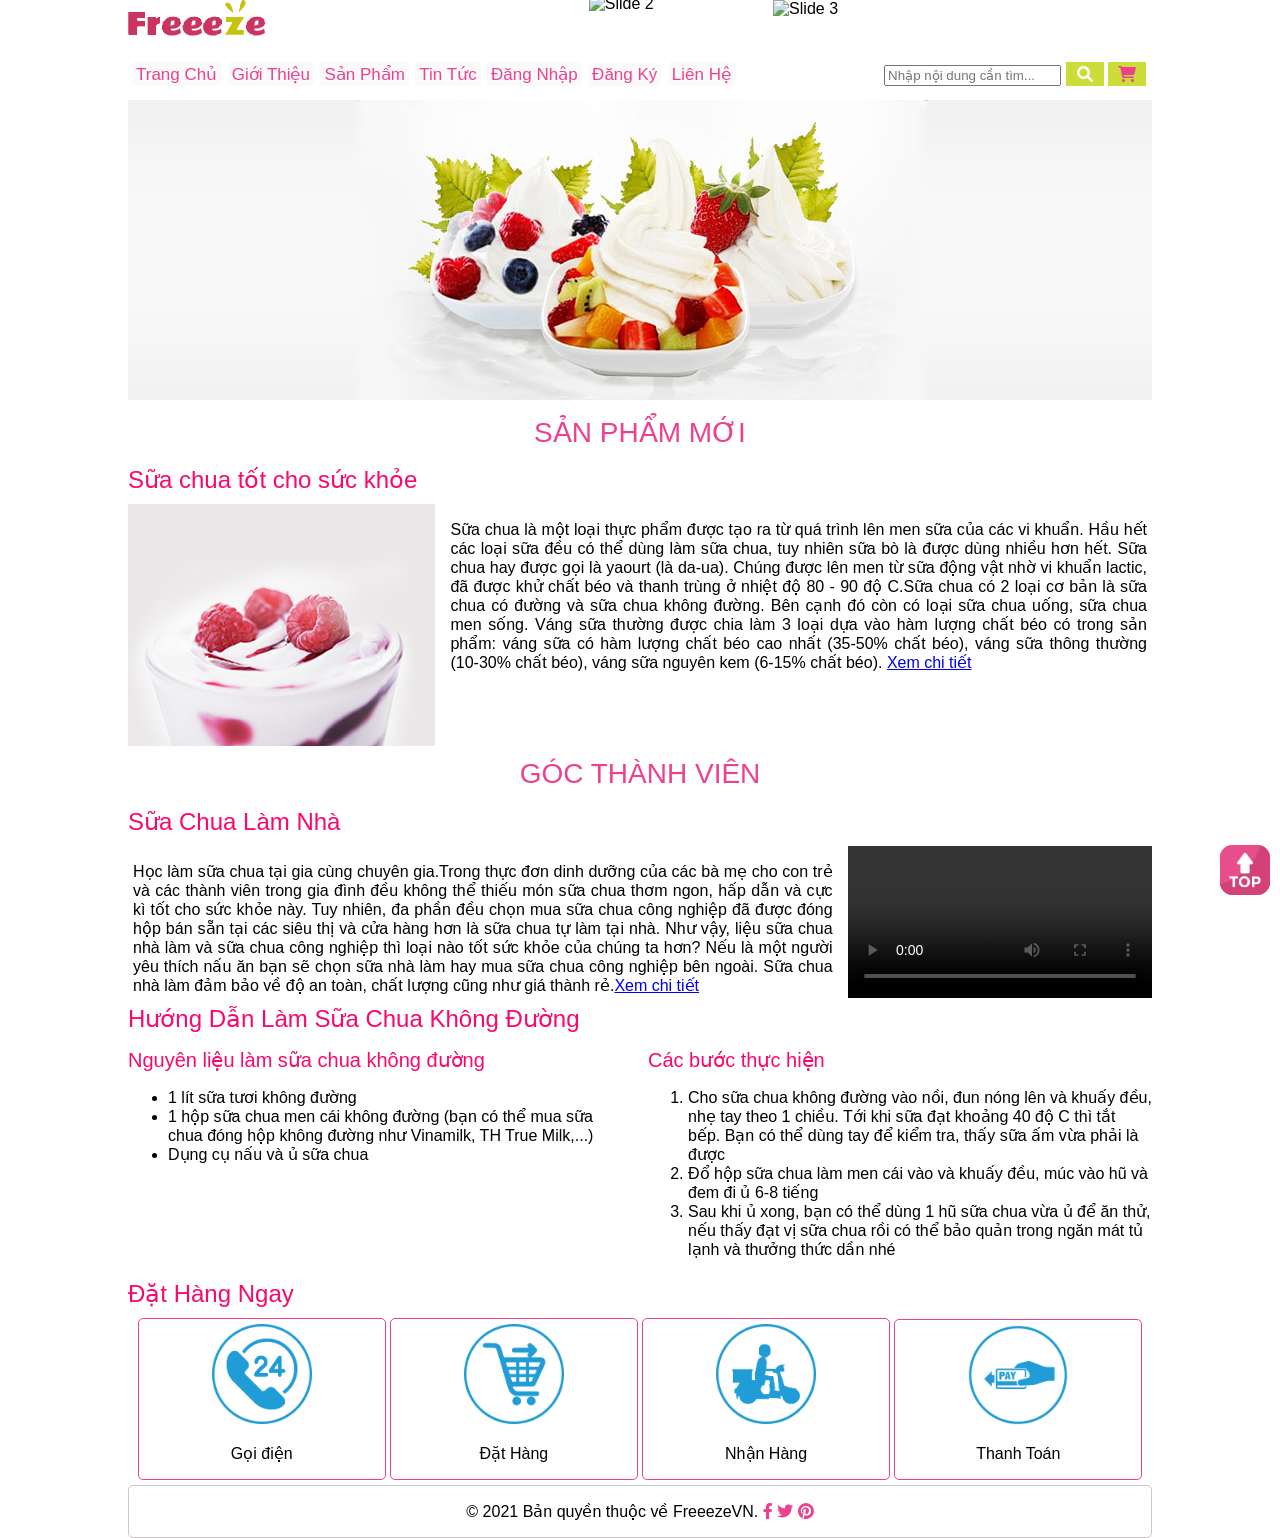
==== commit a93bca7f: "TH2" ====
--- a/index.html
+++ b/index.html
@@ -13,19 +13,19 @@
 <body>
     <header>
 
-        <a href="/index.html"><img src="/images/logo.png" alt="logo" id="logo"></a>
-        <img src="/images/trangchu/header-img1.png" alt="Slide 1" id="header1">
-        <img src="/images/trangchu/header-img2.png" alt="Slide 2" id="header2">
-        <img src="/images/trangchu/header-img3.png" alt="Slide 3" id="header3">
+        <a href="index.html"><img src="images/logo.png" alt="logo" id="logo"></a>
+        <img src="images/header-img1.png" alt="Slide 1" id="header1">
+        <img src="images/header-img2.png" alt="Slide 2" id="header2">
+        <img src="images/header-img3.png" alt="Slide 3" id="header3">
 
         <nav>
             <div class="nav-links">
-                <a href="/index.html">Trang Chủ</a>
-                <a href="/Gioithieu.html">Giới Thiệu</a>
-                <a href="/Sanpham.html">Sản Phẩm</a>
-                <a href="/Tintuc.html">Tin Tức</a>
-                <a href="/Dangnhap.html">Đăng Nhập</a>
-                <a href="/Dangky.html">Đăng Ký</a>
+                <a href="index.html">Trang Chủ</a>
+                <a href="Gioithieu.html">Giới Thiệu</a>
+                <a href="Sanpham.html">Sản Phẩm</a>
+                <a href="Tintuc.html">Tin Tức</a>
+                <a href="Dangnhap.html">Đăng Nhập</a>
+                <a href="Dangky.html">Đăng Ký</a>
                 <a href="Lienhe.html">Liên Hệ</a>
             </div>
 
@@ -42,7 +42,7 @@
 
     <main>
 
-        <img src="/images/trangchu/bg-home.jpg" alt="" width="100%">
+        <img src="images/trangchu/bg-home.jpg" alt="" width="100%">
 
         <div>
             <h1>Sản Phẩm Mới</h1>
@@ -81,7 +81,7 @@
             <h1>Góc Thành Viên</h1>
             <h2>Sữa Chua Làm Nhà</h2>
             <div class="post">
-                <video src="/images/trangchu/yogurt.mp4" controls class="media2"></video>
+                <video src="images/trangchu/yogurt.mp4" controls class="media2"></video>
                 <p class="content">Học làm sữa chua tại gia cùng chuyên gia.Trong thực đơn dinh dưỡng của các bà mẹ cho
                     con trẻ và các thành
                     viên
@@ -133,19 +133,19 @@
         <h2>Đặt Hàng Ngay</h2>
         <div class="contact">
             <div>
-                <img src="/images/trangchu/order_1.png" alt="" width="100">
+                <img src="images/trangchu/order_1.png" alt="" width="100">
                 <p>Gọi điện</p>
             </div>
             <div>
-                <img src="/images/trangchu/order_2.png" alt="" width="100">
+                <img src="images/trangchu/order_2.png" alt="" width="100">
                 <p>Đặt Hàng</p>
             </div>
             <div>
-                <img src="/images//trangchu/order_3.png" alt="" width="100">
+                <img src="images//trangchu/order_3.png" alt="" width="100">
                 <p>Nhận Hàng</p>
             </div>
             <div>
-                <img src="/images/trangchu/order_4.png" alt="" width="100">
+                <img src="images/trangchu/order_4.png" alt="" width="100">
                 <p>Thanh Toán</p>
             </div>
         </div>
--- a/style.css
+++ b/style.css
@@ -1,8 +1,16 @@
 /* Bai 2.1:Header */
 header {
-  background-image: url(images/trangchu/header.png);
+  background-image: url(images/header.png);
   height: 100px;
   position: relative;
+
+}
+
+body {
+  width: 1024px;
+  margin: auto;
+
+  font-family: "Open Sans", sans-serif;
 }
 
 #logo {
@@ -89,7 +97,7 @@
   font-size: 17px;
 
   /* Mau nen */
-  background-color: #ffff80;
+  background-color: rgba(246, 246, 246, 0.5);
 
   /* Trang tri van ban */
   text-decoration: none;
@@ -161,6 +169,7 @@
   font-weight: 300;
   height: 34px;
   text-align: center;
+    text-transform: uppercase;
 }
 
 h2 {
@@ -170,6 +179,7 @@
   font-family: "Open Sans", sans-serif;
   font-weight: 300;
   height: 28px;
+
 }
 
 h3 {
@@ -197,6 +207,8 @@
 .content {
   width: 69%;
   text-align: justify;
+  margin-bottom: 5px;
+  padding: 0px 5px;
 }
 
 .media2 {
@@ -228,4 +240,56 @@
   padding-top: 5px;
   width: 24%;
 
+}
+
+/* Bai5 */
+section {
+  display: flex;
+  margin: 0;
+  padding: 0px;
+
+  text-align: left;
+  font-family: "Open Sans", sans-serif;
+
+  flex-wrap: wrap;
+
+
+}
+
+ section h2 {
+  text-align: center;
+}
+
+section>div {
+  display: flex;
+  margin: 3px;
+  padding: 0;
+  border: 1px solid #dbd7d9;
+  border-radius: 5px;
+  /* Chia đều không gian */
+  flex: 1 1 0;
+
+  /* theo chieu doc */
+  flex-direction: column;
+  text-align: justify;
+  justify-content: flex-end;
+    background: linear-gradient(0deg,
+      rgba(205, 220, 57, 1) 0%,
+      rgba(205, 220, 57, 0) 10%);
+
+}
+
+section div img {
+  display: block;
+  margin: auto;
+}
+span {
+  padding: 0px;
+  border: 0px;
+  display: flex;
+  align-items: center;
+  justify-content: center;
+  gap: 5px;
+
+
 }
